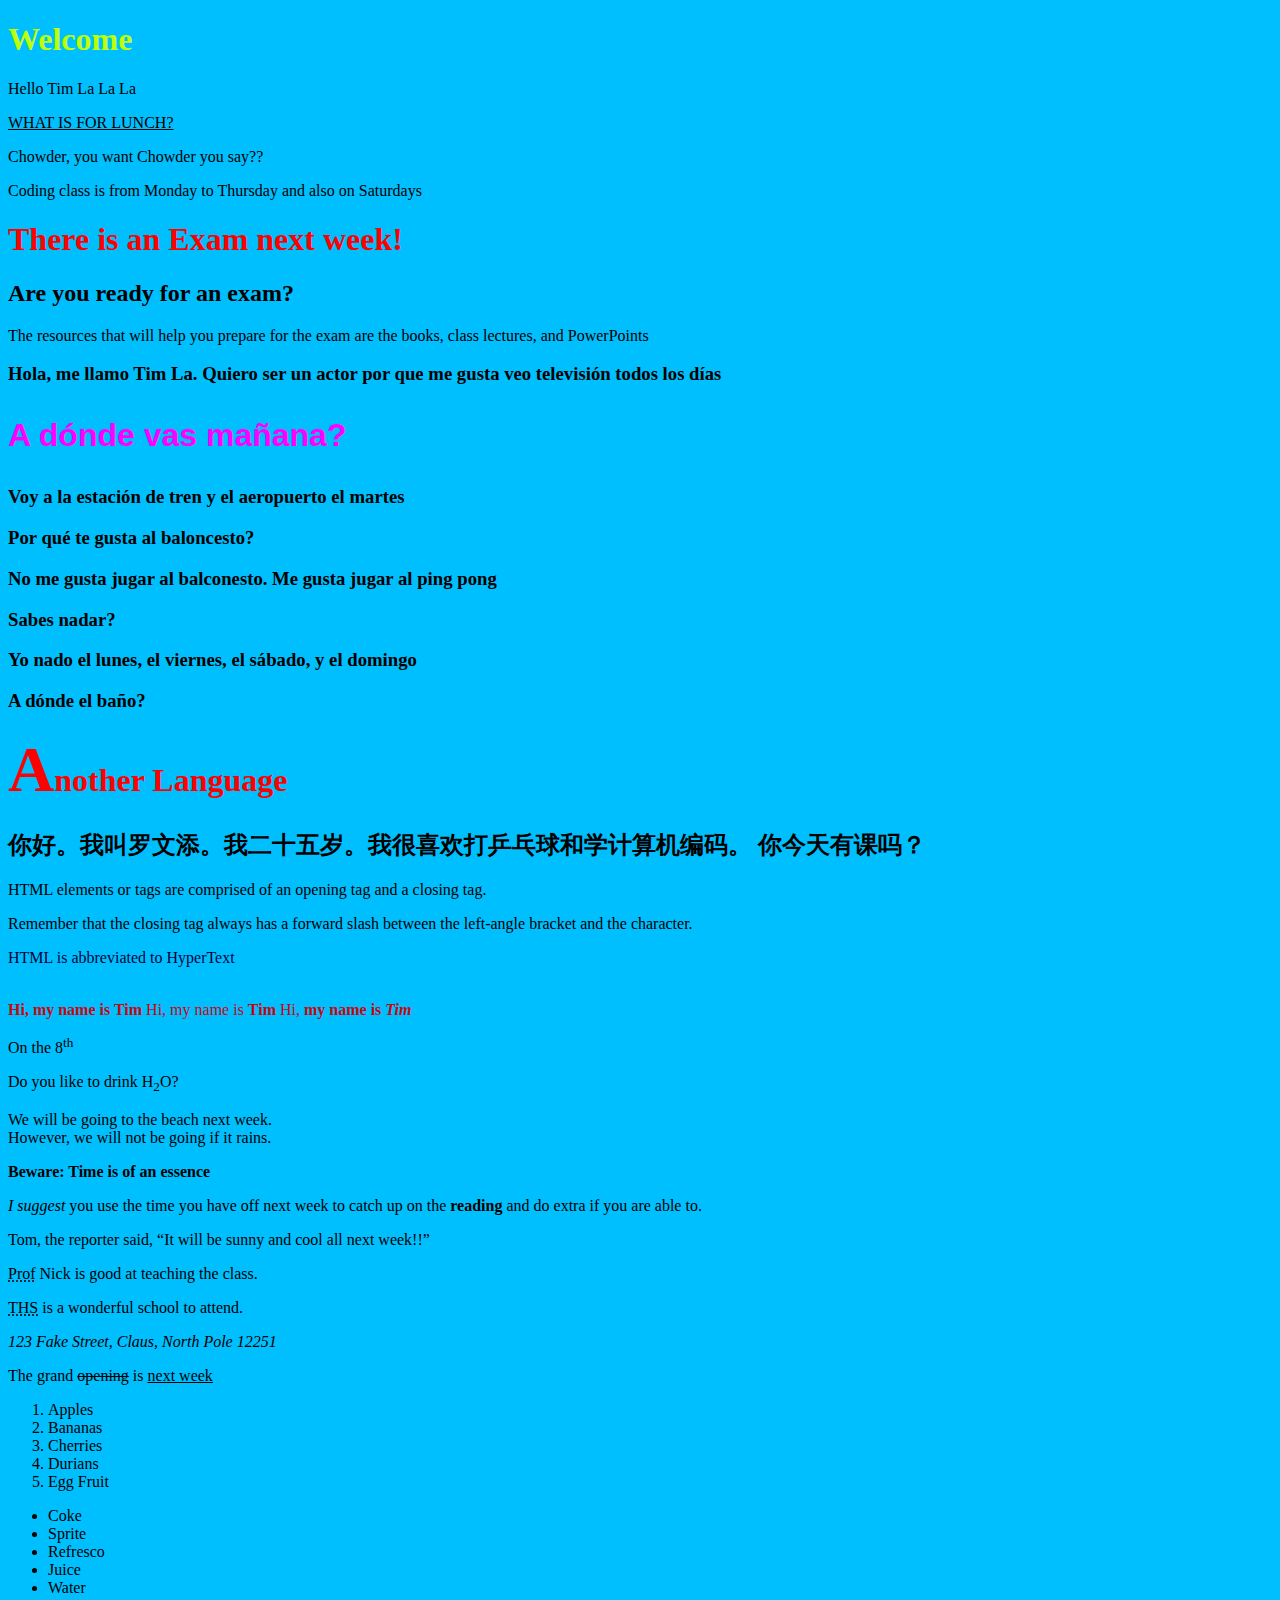
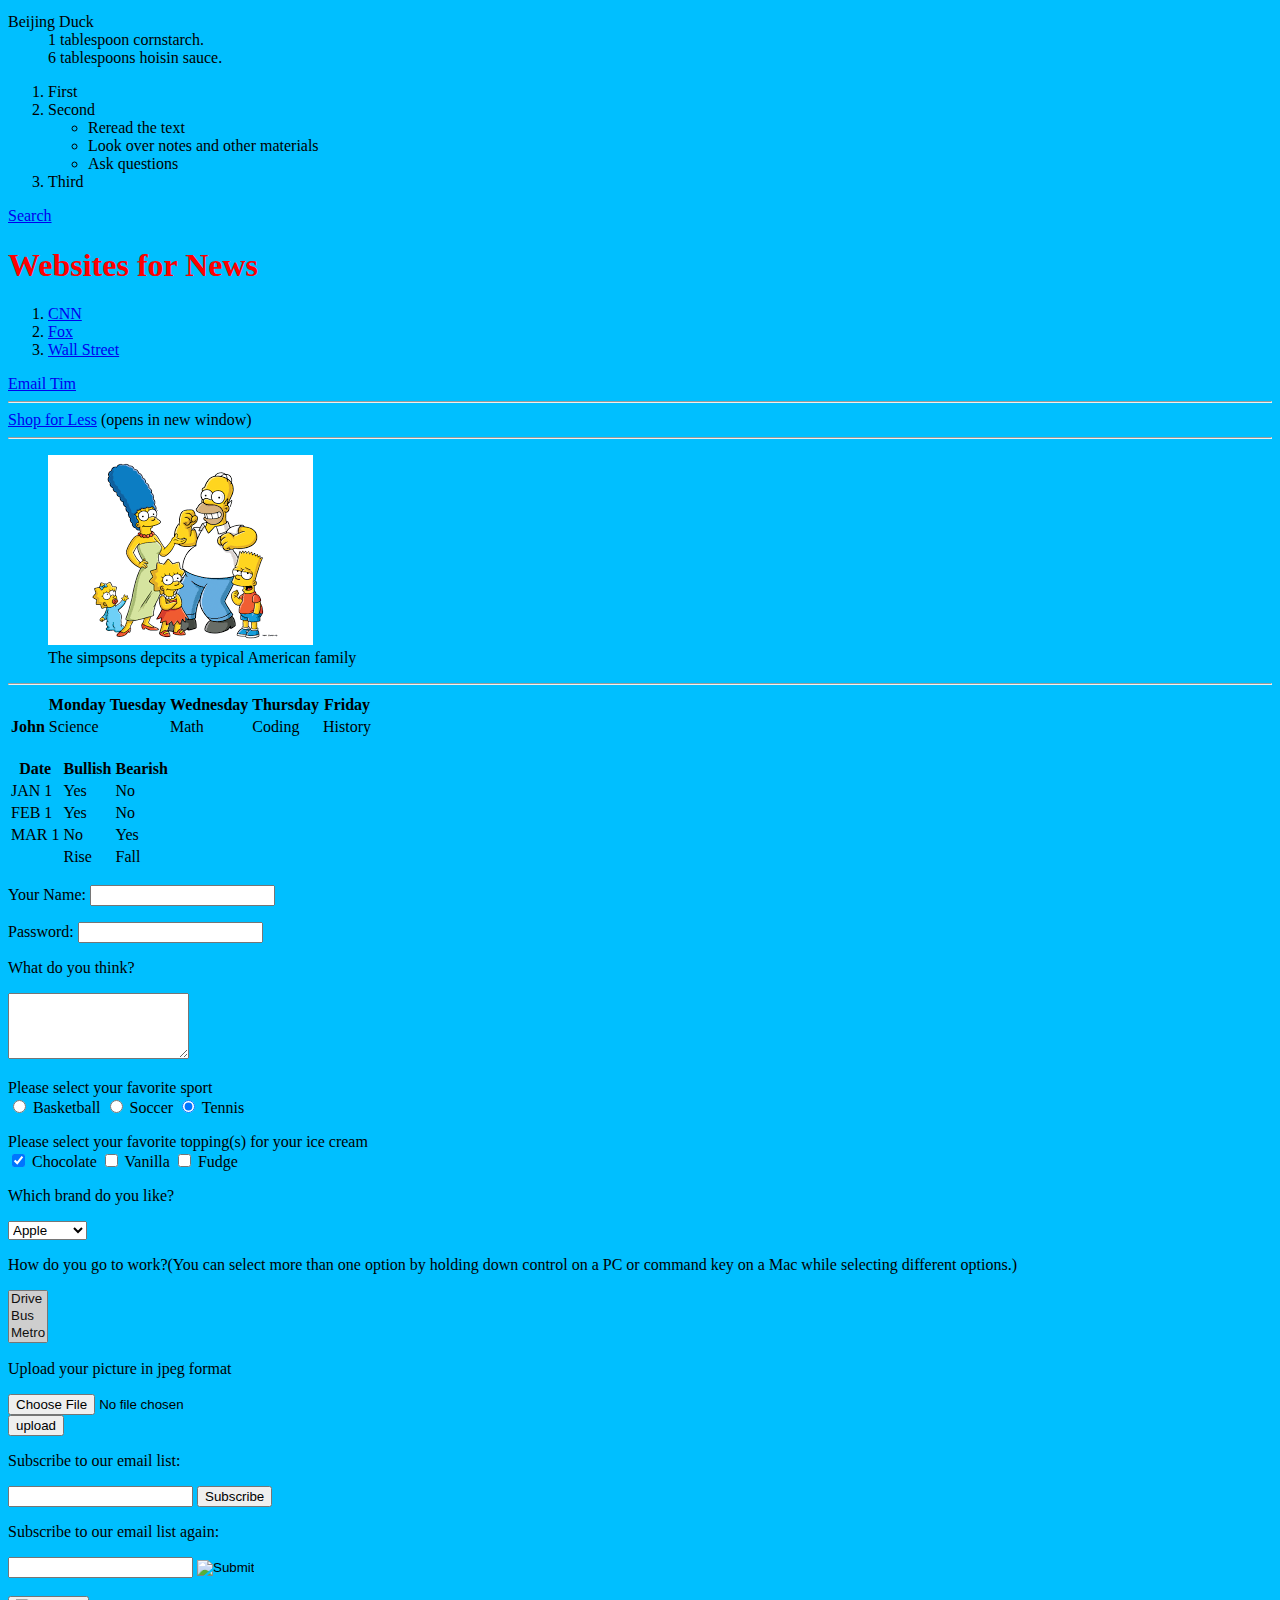
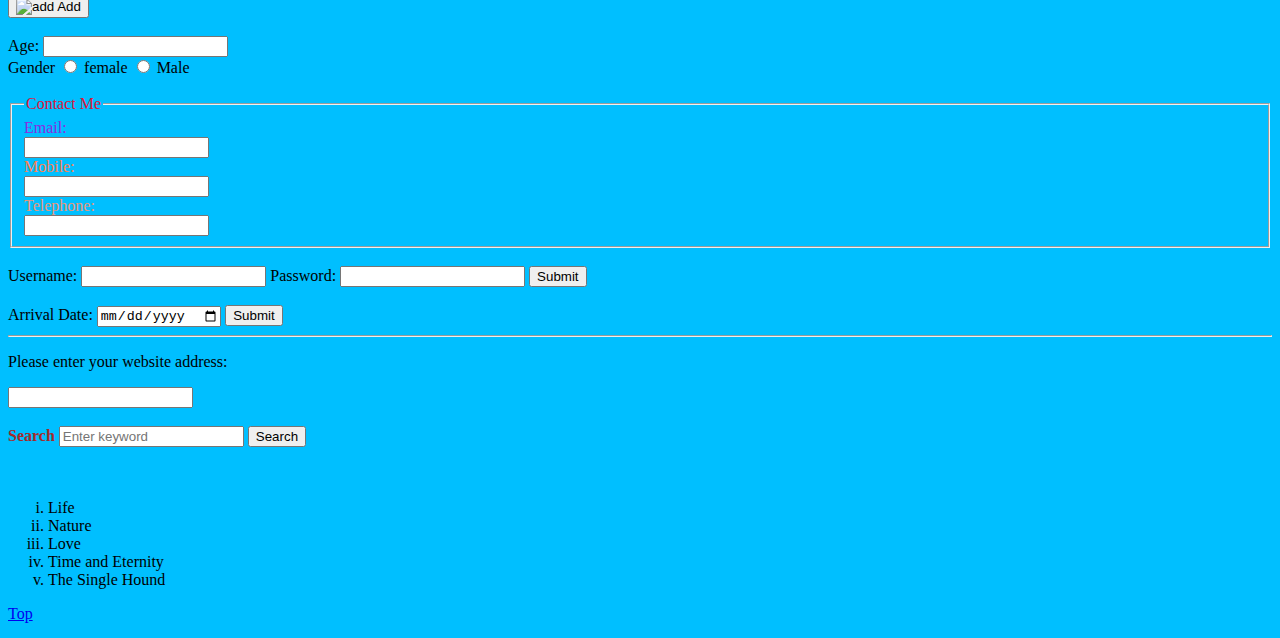
==== index.html @ c82efb62 "made changes" ====
<!DOCTYPE html>
<html>
<head>
    <meta charset="utf-8" />
    <meta http-equiv="X-UA-Compatible" content="IE=edge">
    <title>La La Demo</title>
    <meta name="viewport" content="width=device-width, initial-scale=1">
    <link rel="stylesheet" type="text/css" media="screen" href="main.css" />
    <script src="main.js"></script>
</head>
<body>
    
    <h1 class="headingOne" id="top">Welcome</h1>   
    <p>Hello Tim La La La</p>
    <p class="lunch">What is for lunch?</p>
    <p class="chowder">Chowder, you want Chowder you say??</p>
    <p class="codingClass">Coding class is from Monday to Thursday and also on Saturdays</p>
    <h1>There is an Exam next week!</h1>


    <h2>Are you ready for an exam?</h2>
    <p>The resources that will help you prepare for the exam are the books, 
        class lectures, and PowerPoints</p>

    <h3> Hola, me llamo Tim La. Quiero ser un actor por que me gusta veo televisión todos los días</h3>
    <h3 class="vas">A dónde vas mañana?</h3>
    <h3>Voy a la estación de tren y el aeropuerto el martes</h3>
    <h3>Por qué te gusta al baloncesto?</h3>
    <h3>No me gusta jugar al balconesto. Me gusta jugar al ping pong</h3>
    <h3 class="sabes">Sabes nadar?</h3>
    <h3>Yo nado el lunes, el viernes, el sábado, y el domingo</h3>
    <h3>A dónde el baño?</h3>

    <h1 class="language">Another Language</h1>
    <h2>你好。我叫罗文添。我二十五岁。我很喜欢打乒乓球和学计算机编码。
        你今天有课吗？
    </h2>


    <p>HTML elements or tags are comprised 
        of an opening tag and
        a closing tag.
    </p>
    <p>Remember that the closing tag
        always has a forward slash between the left-angle bracket
        and the character.
    </p>
       
    <p class="paraOne">
         HTML is abbreviated to HyperText
    </p>
<br>

    <p10><b>Hi, my name is Tim</b></p10>
    <p10>Hi, my name is <b>Tim</b></p10>
    <p10>Hi, <b>my name is <i>Tim</i></b></p10>


<p>On the 8<sup>th</sup></p>
<p>Do you like to drink H<sub>2</sub>O?</p>

<p>We will be going to the beach next week.<br />However, we will not be going if it rains.</p>

<p><strong>Beware: Time is of an essence</strong></p>
<p><em>I suggest</em> you use the time 
    you have off next week to
catch up on the <b>reading</b> and do extra if you are
able to.</p>

<p>Tom, the reporter said, <q>It will be sunny and cool all
    next week!!</q></p>

<p><abbr title="Professor">Prof</abbr> Nick is good at teaching the class.</p>
<p><abbr title="Tim High School">THS</abbr> is a wonderful school to attend.</p>

<address>123 Fake Street, Claus, North Pole 12251</address>

<p>The grand <del>opening</del> is <ins> next week</ins></p>

<ol>
    <li>Apples</li>
    <li>Bananas</li>
    <li>Cherries</li>
    <li>Durians</li>
    <li>Egg Fruit</li>
</ol>

<ul>
    <li>Coke</li>
    <li>Sprite</li>
    <li>Refresco</li>
    <li>Juice</li>
    <li>Water</li>
</ul>

<dl>
    <dt>Beijing Duck</dt>
    <dd>1 tablespoon cornstarch.</dd>
    <dd>6 tablespoons hoisin sauce.</dd>
</dl>

<ol>
    <li>First</li>
    <li>Second</li>
    <ul>
        <li>Reread the text</li>
        <li>Look over notes and other materials</li>
        <li>Ask questions</li>
    </ul>
    <li>Third</li>
</ol>

<a href="http://www.google.com">Search</a>

<p> <h1>Websites for News</h1>
    <ol>
        <li><a href="http://www.cnn.com">CNN</a></li>
        <li><a href="http://www.foxnews.com">Fox</a></a></li>
        <li><a href="http://www.wsj.com">Wall Street</a></li>
    </ol>
</p>

<a href="mailto:Tim@example.org">Email Tim</a>
<hr> 
<a href="http://www.amazon.com" target="_blank"> Shop for Less</a> (opens in new window)
<hr>

<figure>
    <img src="images/Simpsons2.png">
    <br>
    <figcaption>The simpsons depcits a typical American family</figcaption>
</figure>
<hr>

<table>
    <tr>
        <th></th>
        <th>Monday</th>
        <th>Tuesday</th>
        <th>Wednesday</th>
        <th>Thursday</th>
        <th>Friday</th>
    </tr>
    <tr>
        <th>John</th>
        <td colspan="2">Science</td>
        <td>Math</td>
        <td>Coding</td>
        <td>History</td>
    </tr>
</table>
<br>
<table>
    <thread>
        <tr>
            <th>Date</th>
            <th>Bullish</th>
            <th>Bearish</th> 
        </tr>
    </thread>
    <tbody>
        <tr>
            <td>JAN 1</td>
            <td>Yes</td>
            <td>No</td>
        </tr>
        <tr>
            <td>FEB 1</td>
            <td>Yes</td>
            <td>No</td>
        </tr>
        <tr>
            <td>MAR 1</td>
            <td>No</td>
            <td>Yes</td>
        </tr>
    </tbody>
    <tfoot>
        <tr>
            <td></td>
            <td>Rise</td>
            <td>Fall</td>
        </tr>
    </tfoot>
</table>

<form action="http://www.example.com/login.php"> <p>Your Name:
    <input type="text" name="username" maxlength="30"></p>
    
    <p>Password: <input type="password" name="password" maxlength="30" />
    </p>
</form>

<form action="http://www.example.com/comments.php"> <p>What do you think?</p>
<textarea name="comments" cols="20" rows="4"></textarea></form>


<form action="http://www.example.com/profile.php">
    <p>Please select your favorite sport
    <br>
    <input type="radio" name="genre" value="Basketball" checked="checked" /> Basketball
    <input type="radio" name="genre" value="Soccer" checked="checked" /> Soccer
    <input type="radio" name="genre" value="Tennis" checked="checked" /> Tennis
    </p>
</form>

<form action="http://www.example.com/profile.php">
    <p>Please select your favorite topping(s) for your ice cream
        <br>
        <input type="checkbox" name="topping" value="chocolate" checked="checked" /> Chocolate
        <input type="checkbox" name="topping" value="vanilla" /> Vanilla 
        <input type="checkbox" name="topping" value="fudge" /> Fudge
    </p>
</form>

<form action="http://www.example.com/profile.php">
    <p>Which brand do you like?</p>
    <select name="brand">
        <option value="Apple">Apple</option>
        <option value="Samsung">Samsung</option>
        <option value="Neither">Neither</option>
    </select>
</form>

<form action="http://www.example.com/profile.php">
    <p>How do you go to work?(You can select more than one option 
        by holding down control on a PC or command key on a Mac while selecting different options.)</p>
    <select name="transportation" size="3" multiple="multiple">
        <option value="drive" selected="selected">Drive</option>
        <option value="bus" selected="selected">Bus</option>
        <option value="Metro" selected="selected">Metro</option>
    </select>
</form>

<form action="http://www.example.com/upload.php" method="post">
    <p>Upload your picture in jpeg format</p>
    <input type="file" name="user-picture">
    <br>
    <input type="submit" value="upload" />
</form>


<form action="http://www.example.com/subscribe.php">
    <p>Subscribe to our email list:</p>
    <input type="text" name="email" />
    <input type="submit" name="subscribe" value="Subscribe" />
</form>


<form action="http://www.example.com/subscribe.php">
    <p>Subscribe to our email list again:</p>
    <input type="text" name="email" />
    <input type="image" ser="images/subscibe.jpg" />
</form>
<br>
<form action="http://www.example.com/add.php">
    <button>
        <img src="images/add.gif" alt="add" width="10" height="10" />
        Add</button>
    <input type="hidden" name="bookmark" value="lyrics" />
</form>
<br>

<label>Age: <input type="text" name="age" /></label>
    <br>
    Gender
        <input id="female" type="radio" name="gender" value="f">
            <label for="female">female</label>
        <input id="male" type="radio" name="gender" value="m">
            <label for="male">Male</label>
<br>
<br>
<fieldset>
    <legend class="legTwo">Contact Me</legend>
    <label class="labOne">Email:<br><input type="text" name="email" /></label><br>
    <label class ="labTwo">Mobile:<br><input type="text" name="mobile" /></label><br>
    <label class="labThree">Telephone:<br><input type="text" name="telephone" /></label>
</fieldset>
<br>

<form action="http://www.example.com/login/" method="post">
    <label for="username">Username:</label>
    <input type="text" name="username" required="required" />
    <label for="password">Password:</label>
    <input type="password" name="password" required="required" />
    <input type="submit" value="Submit" />
</form>
<br>

<form action="http://www.example.com/bookings/" method="post">
    <label for="username">Arrival Date:</label>
    <input type="date" name="arrive" />
    <input type="submit" value="Submit" />
</form>
<hr>

<form action="http://www.example.org/profile.php">
    <p>Please enter your website address:</p>
    <input type="url" name="website" />
</form>
<br>

<form action="http://www.example.org/search.php">
    <p100><b>Search</b></p100>
    <input type="search" name="search"
        placeholder="Enter keyword" />
    <input type="submit" value="Search" />
</form>
<br>

<!-- Testing comments -->
<!-- Shortcut is to type, then highlight the text, followed by pressing "Command + Forward Slash(/)" -->

<!-- Struggle -->
<!-- <iframe
    width="200"
    height="200"
    src="https://www.googlemaps.com/
  &amp;output=embed">
</iframe> -->
<!-- Struggle -->
<br>


<ol class="life">
    <li>Life</li> <li>Nature</li> <li>Love</li>
    <li>Time and Eternity</li> <li>The Single Hound</li>
</ol>

<style type="text/css">
ol.life {
  list-style-type: lower-roman;}
</style>


<p><a href="#top">Top</a></p>

</body>
</html>
---- main.css ----
body{
    font-family: Georgia, 'Times New Roman', Times, serif;
    background-color:deepskyblue}

h1.headingOne{color:rgb(189, 255, 8)}

h1{color:red}
h2{color:black}
h3{color:black}

h3.vas{
    font-family:'Franklin Gothic Medium', 'Arial Narrow', Arial, sans-serif;
    font-size: 200%;
    color:fuchsia}

/* check below what is up */

h3.sabes{text-indent: 20pxs}

h1.language:first-letter {font-size:200%;}

/* check above */

p{color:black}

p.lunch{
    text-transform: uppercase;
    text-decoration: underline;
}

/* For some reason, it is not working */
/* p.chowder{text-align: right}  */

p.codingClass{border-width: thick;}

p.paraOne{color:rgb(3, 3, 58)}

p10{color:rgb(202, 5, 15)}

legend.legTwo{color:crimson}
    label.labOne{color:blueviolet}
    label.labTwo{color:coral}
    label.labThree{color:darksalmon}

p100{color:brown}


/* <style type="text/css"> */

/* body {
    font-family: Arial, Verdana, sans-serif;
    font-size: 12px;}
  h1 {
    font-size: 200%;}
  h2 {
    font-size: 1.3em;} */
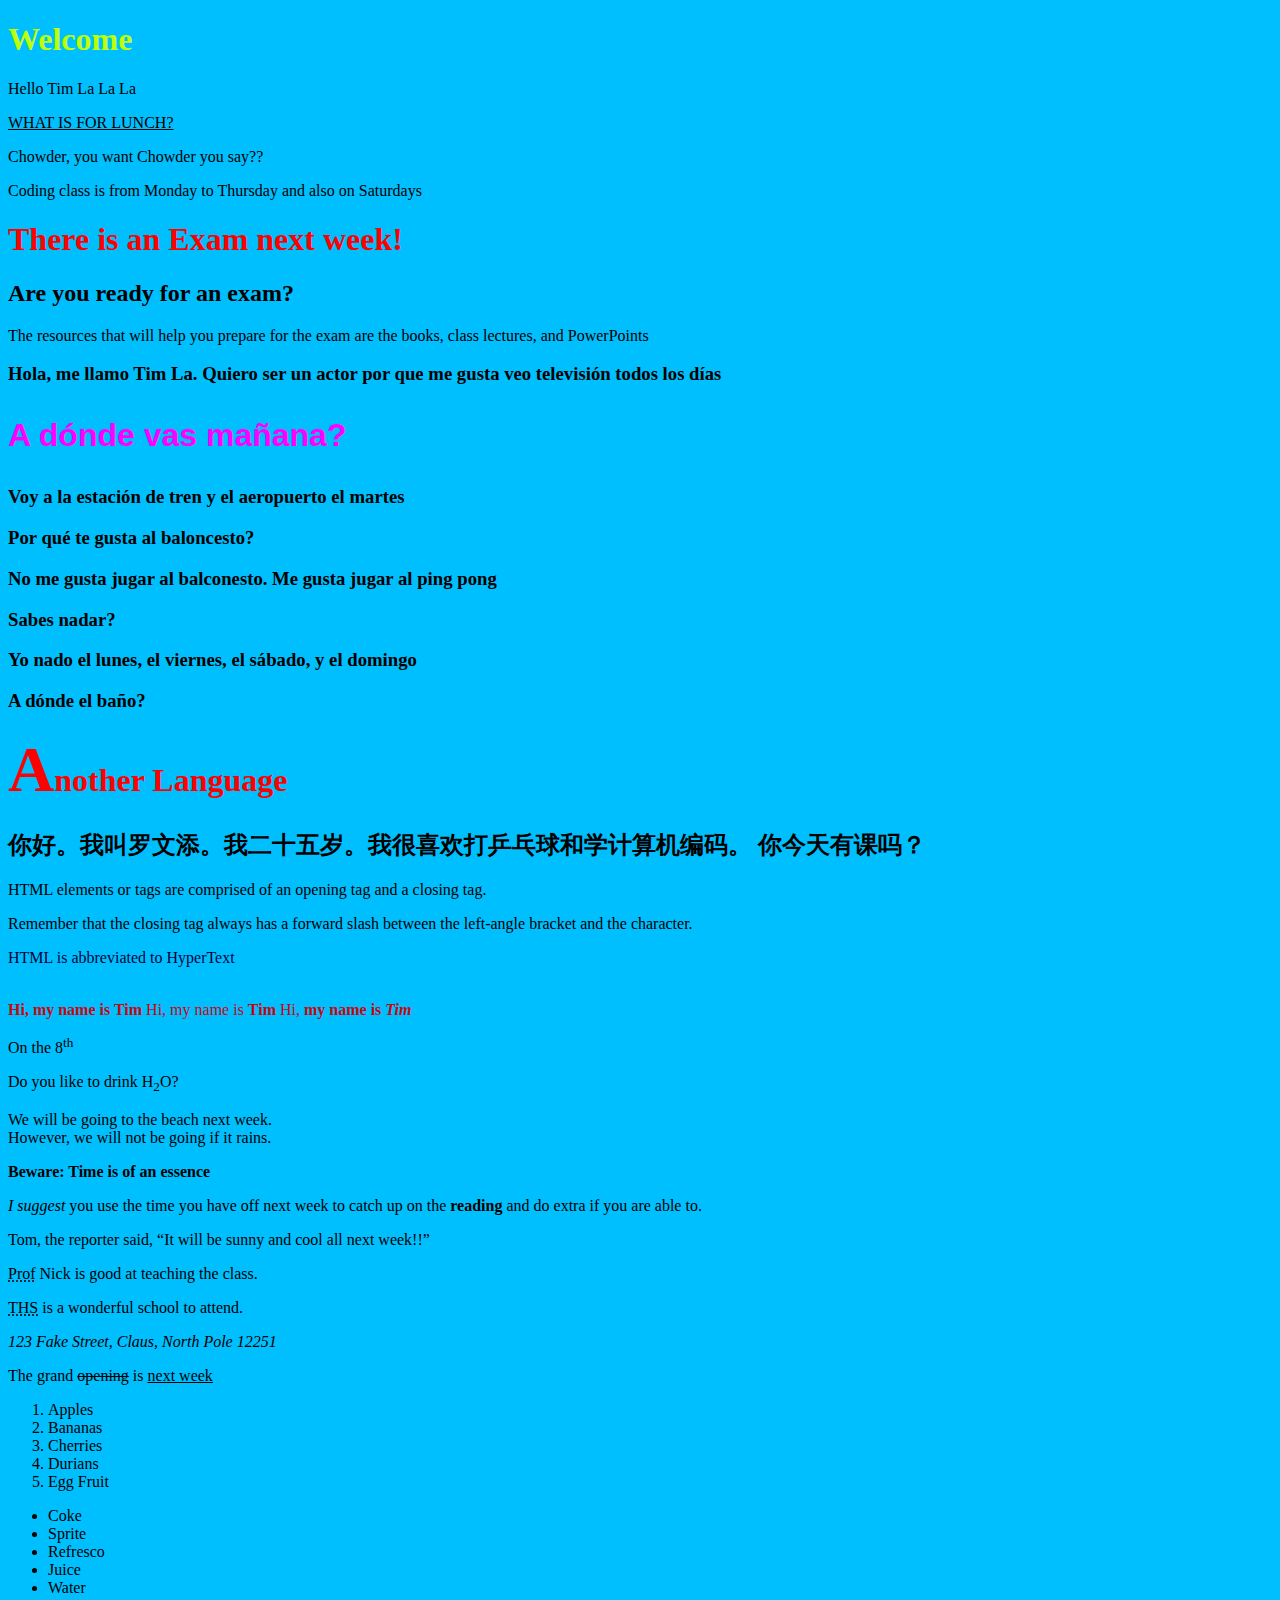
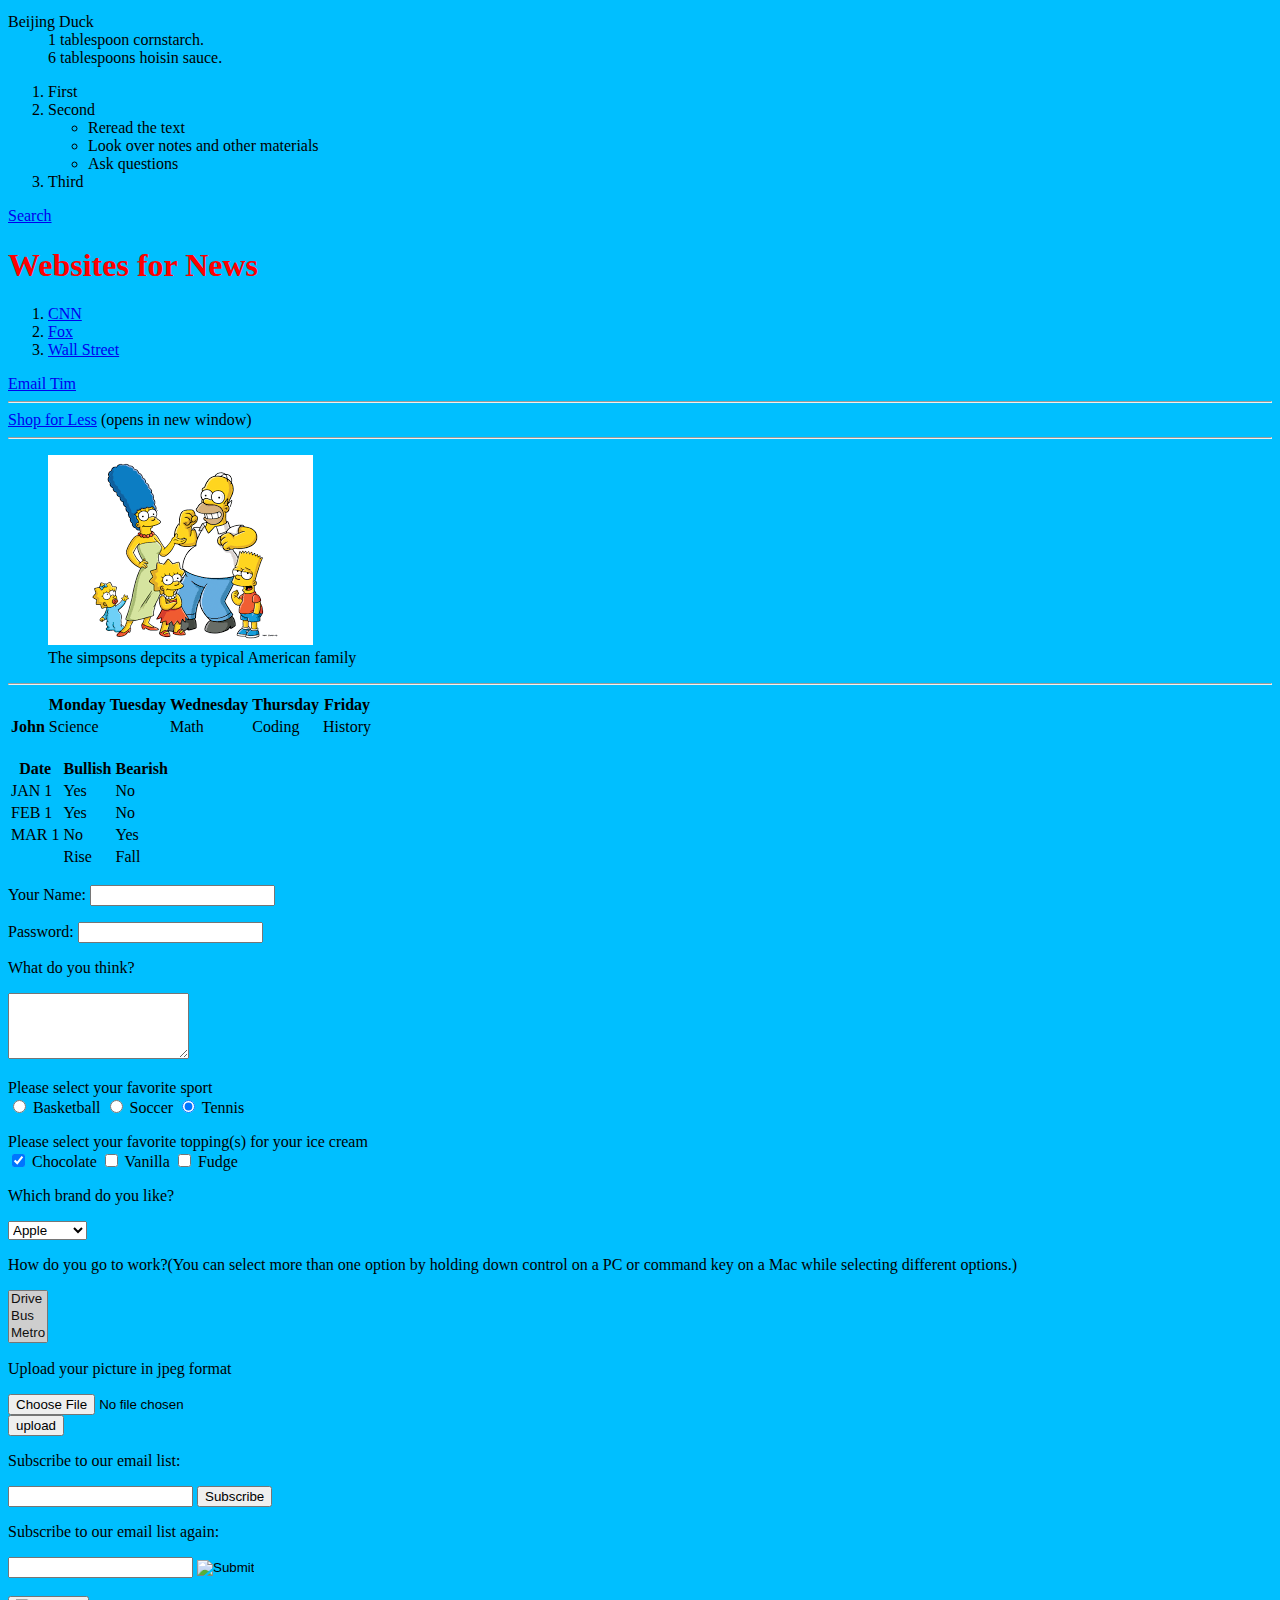
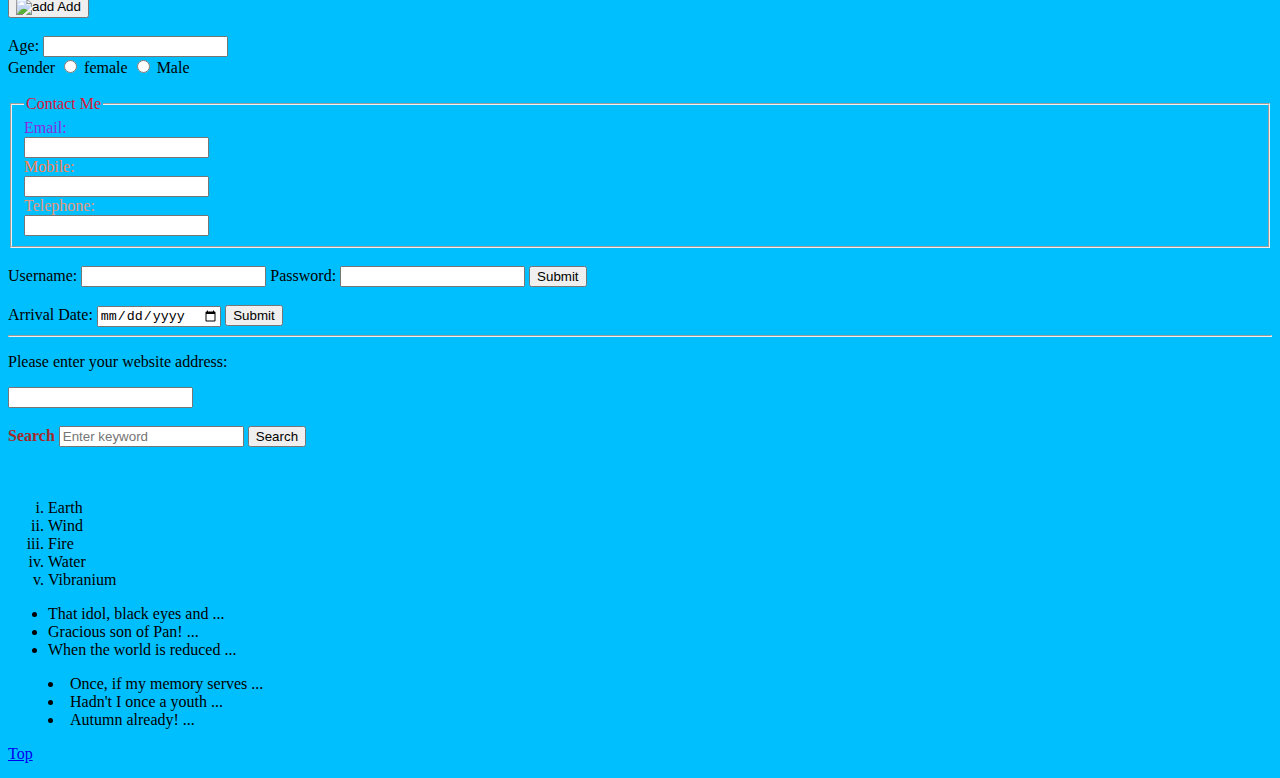
==== commit 9d3c7b5a: "made changes" ====
--- a/index.html
+++ b/index.html
@@ -321,16 +321,32 @@
 <!-- Struggle -->
 <br>
 
+<style type="text/css">
+    ol.life {
+      list-style-type: lower-roman;}
+    </style>
 
 <ol class="life">
-    <li>Life</li> <li>Nature</li> <li>Love</li>
-    <li>Time and Eternity</li> <li>The Single Hound</li>
+    <li>Earth</li> 
+    <li>Wind</li>
+    <li>Fire</li>
+    <li>Water</li> 
+    <li>Vibranium</li>
 </ol>
 
 <style type="text/css">
-ol.life {
-  list-style-type: lower-roman;}
+ul.illuminations {
+  list-style-position: outside;}
+ul.season {
+  list-style-position: inside;}
 </style>
+
+<ul class="illuminations">
+    <li>That idol, black eyes and ...</li> <li>Gracious son of Pan! ...</li> <li>When the world is reduced ...</li>
+    </ul>
+    <ul class="season">
+    <li>Once, if my memory serves ...</li> <li>Hadn't I once a youth ...</li> <li>Autumn already! ...</li>
+</ul>
 
 
 <p><a href="#top">Top</a></p>
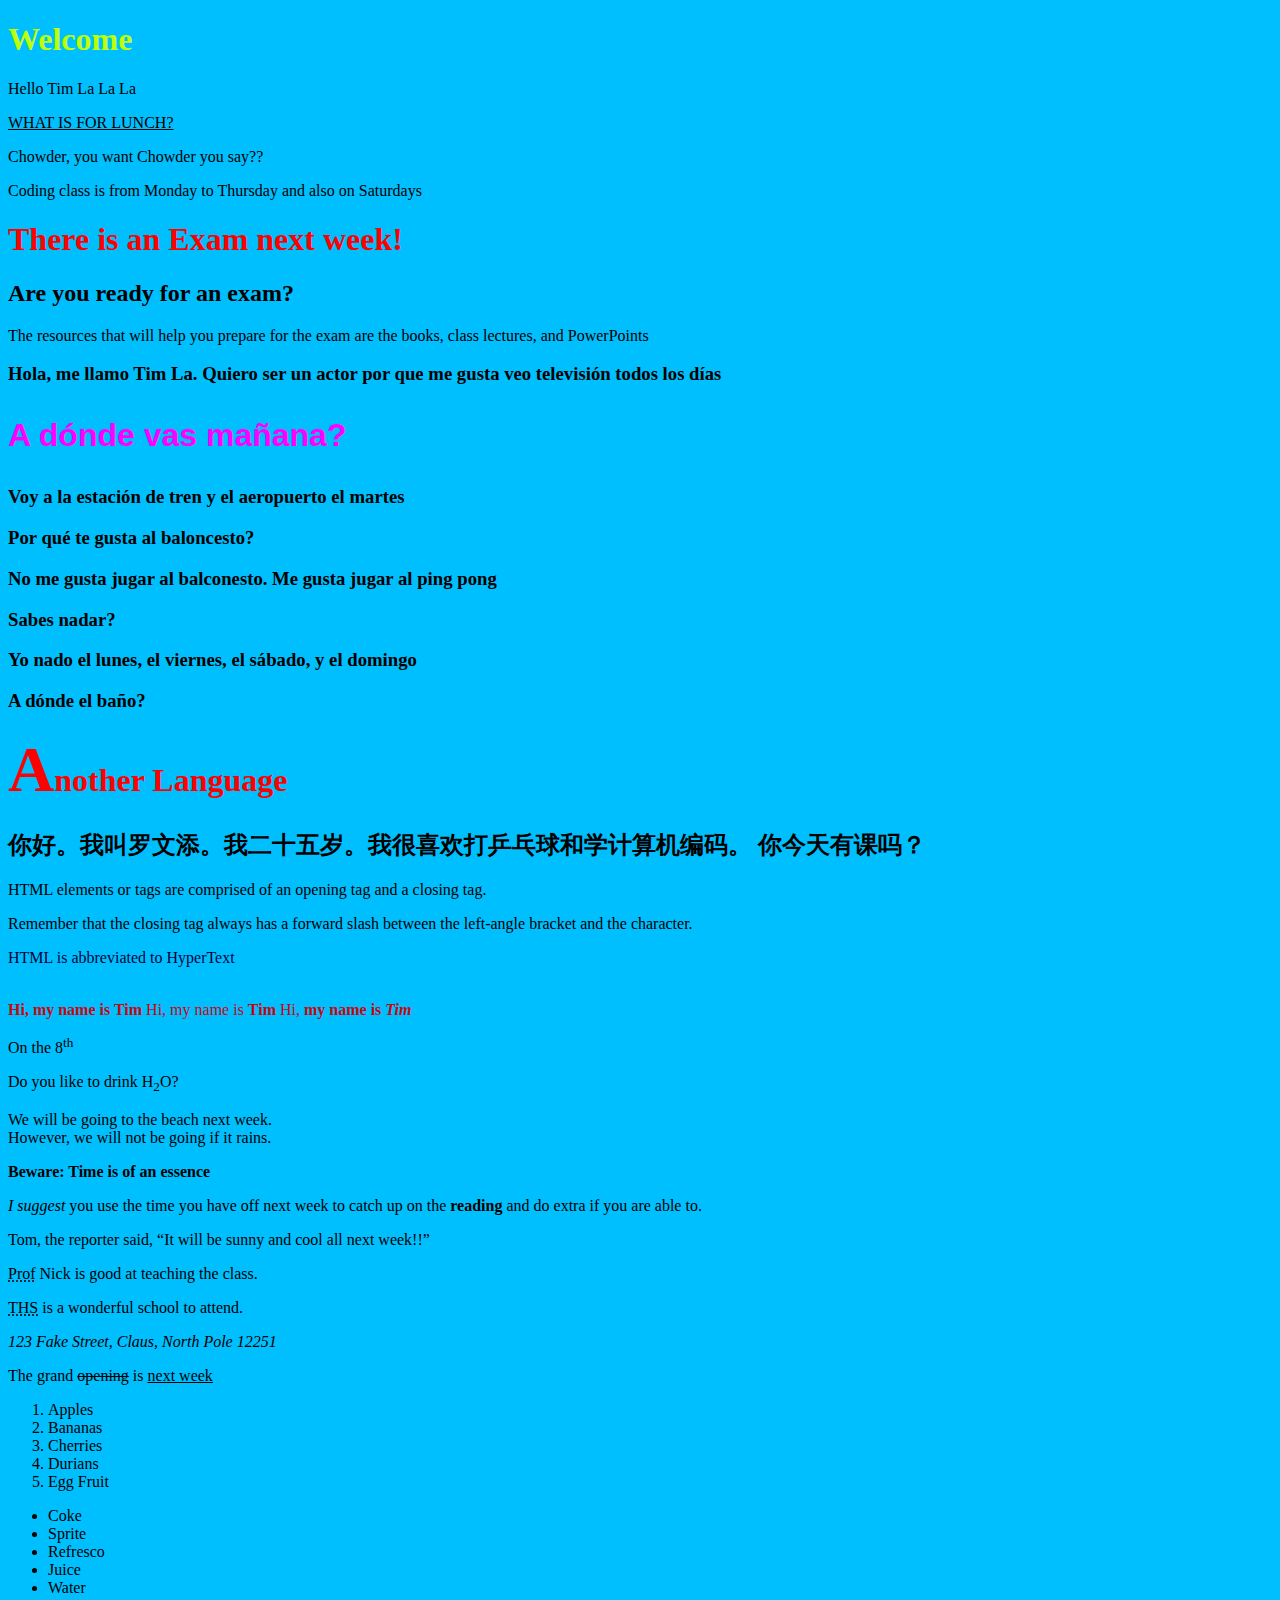
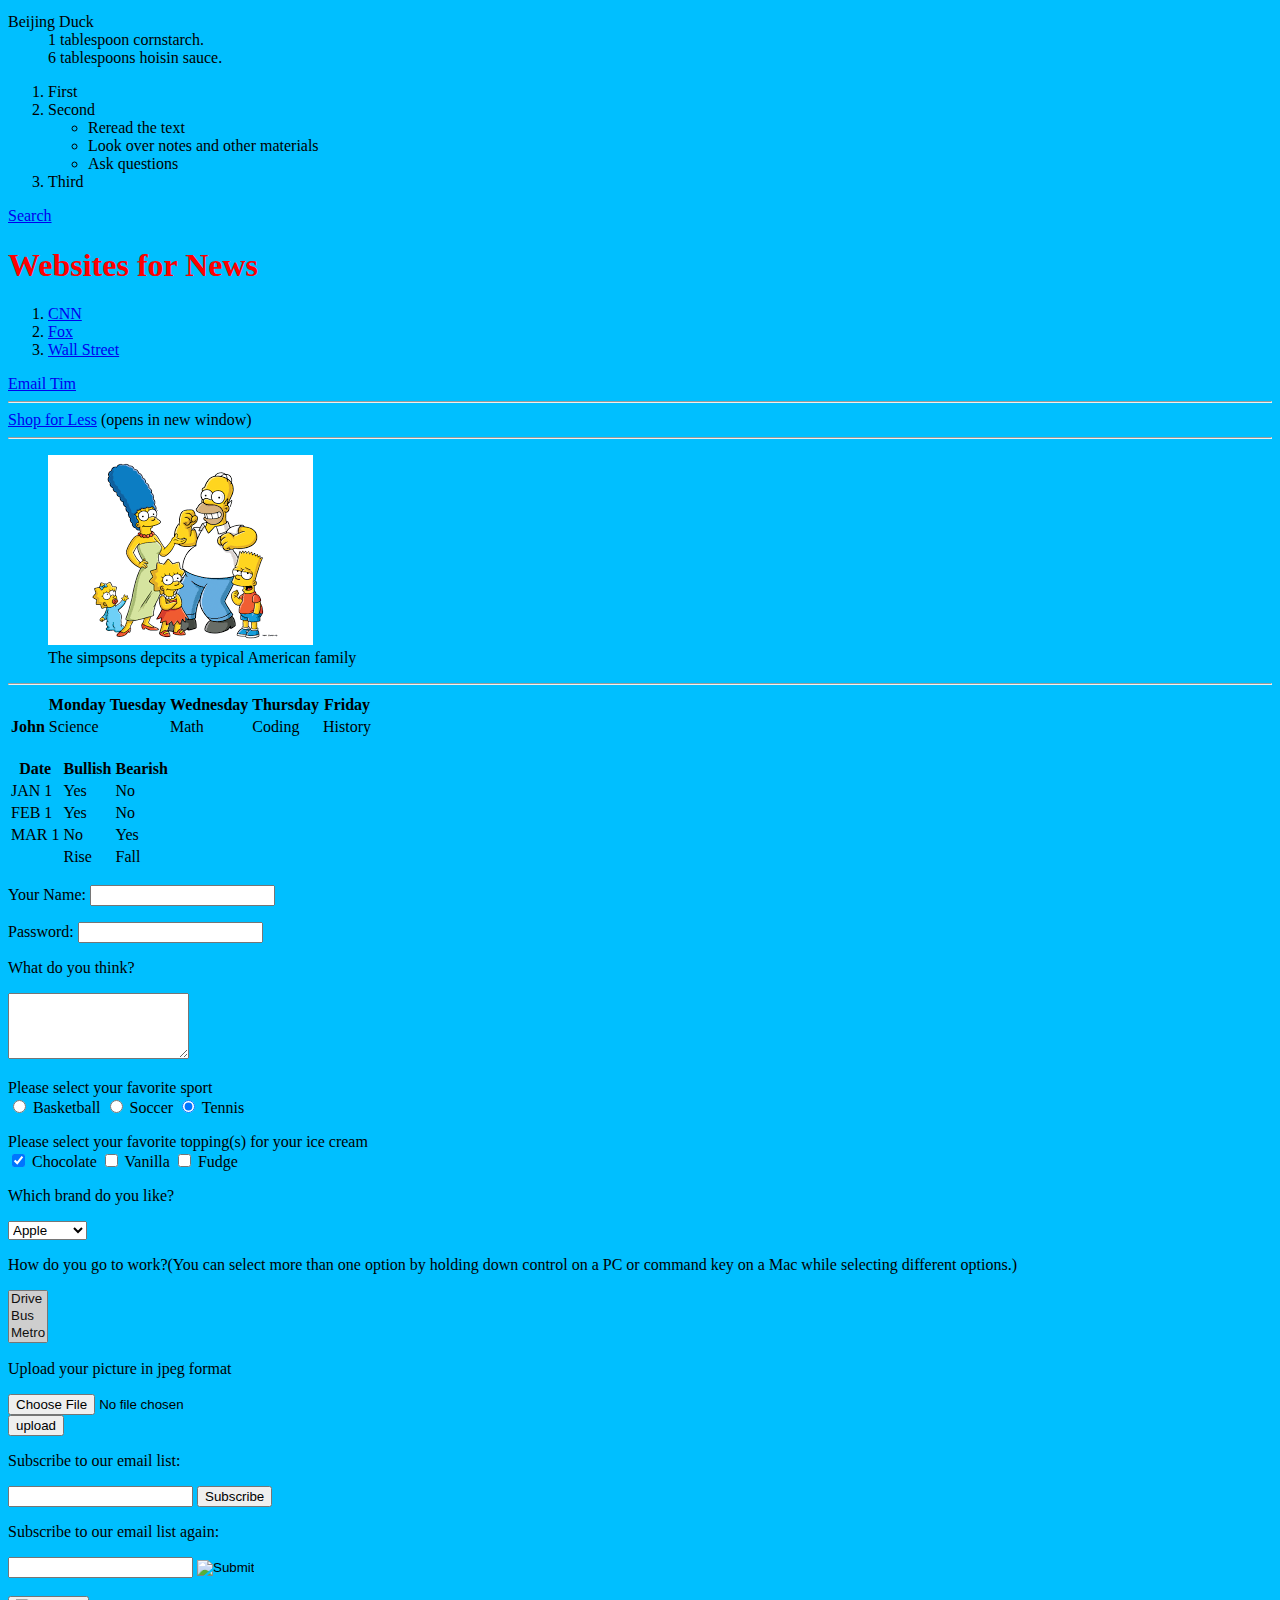
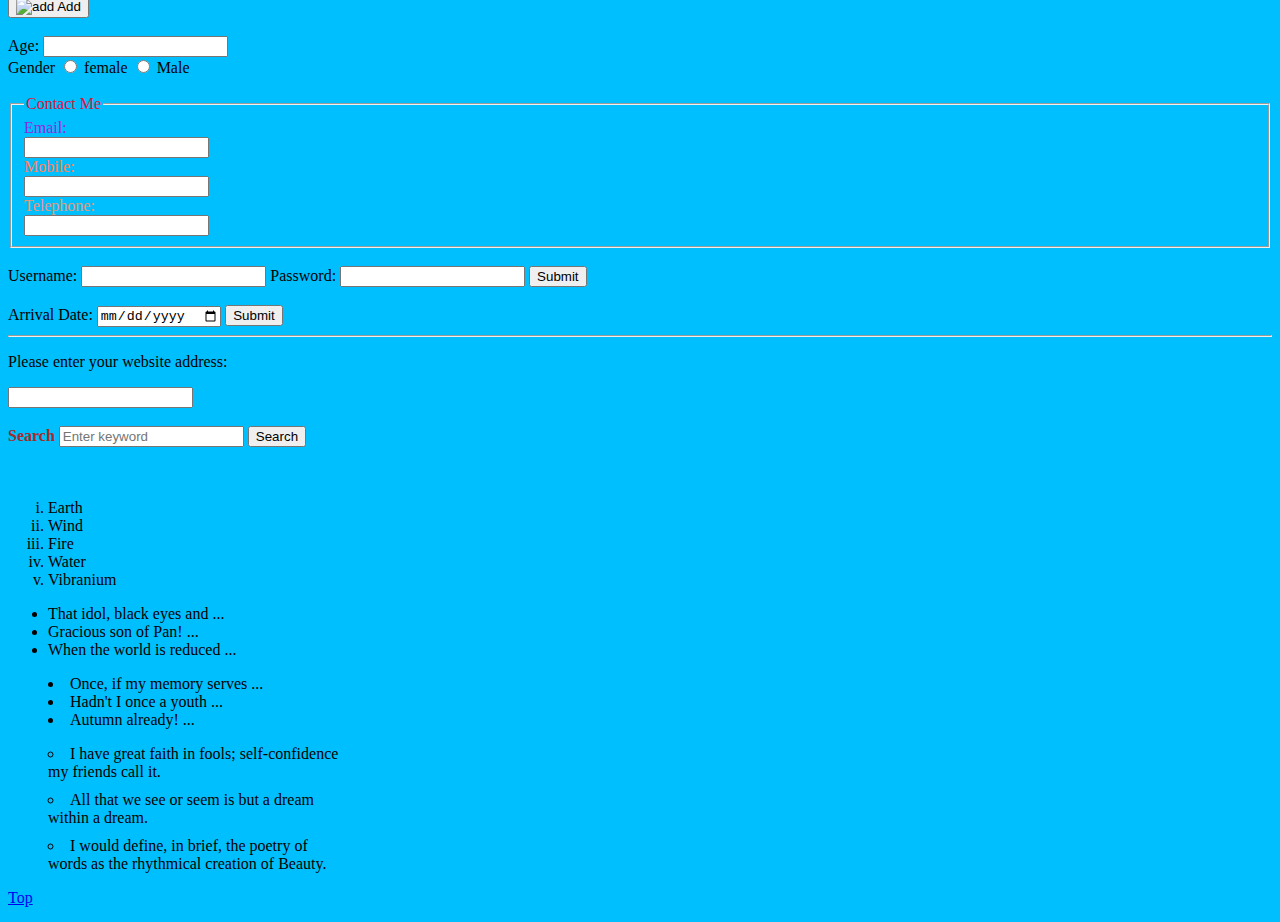
==== commit a8c83bfa: "made changes" ====
--- a/index.html
+++ b/index.html
@@ -349,6 +349,22 @@
 </ul>
 
 
+<style type="text/css">
+ul.confidence {
+  list-style: inside circle;
+  width: 300px;}
+li.fools {
+  margin: 10px 0px 0px 0px;}
+</style>
+
+<ul class="confidence">
+    <li class="fools"> I have great faith in fools; self-confidence my friends call it.</li>
+    <li class="fools">All that we see or seem is but a dream within a dream.</li>
+    <li class="fools">I would define, in brief, the poetry of words
+    as the rhythmical creation of Beauty.</li> 
+</ul>
+
+
 <p><a href="#top">Top</a></p>
 
 </body>
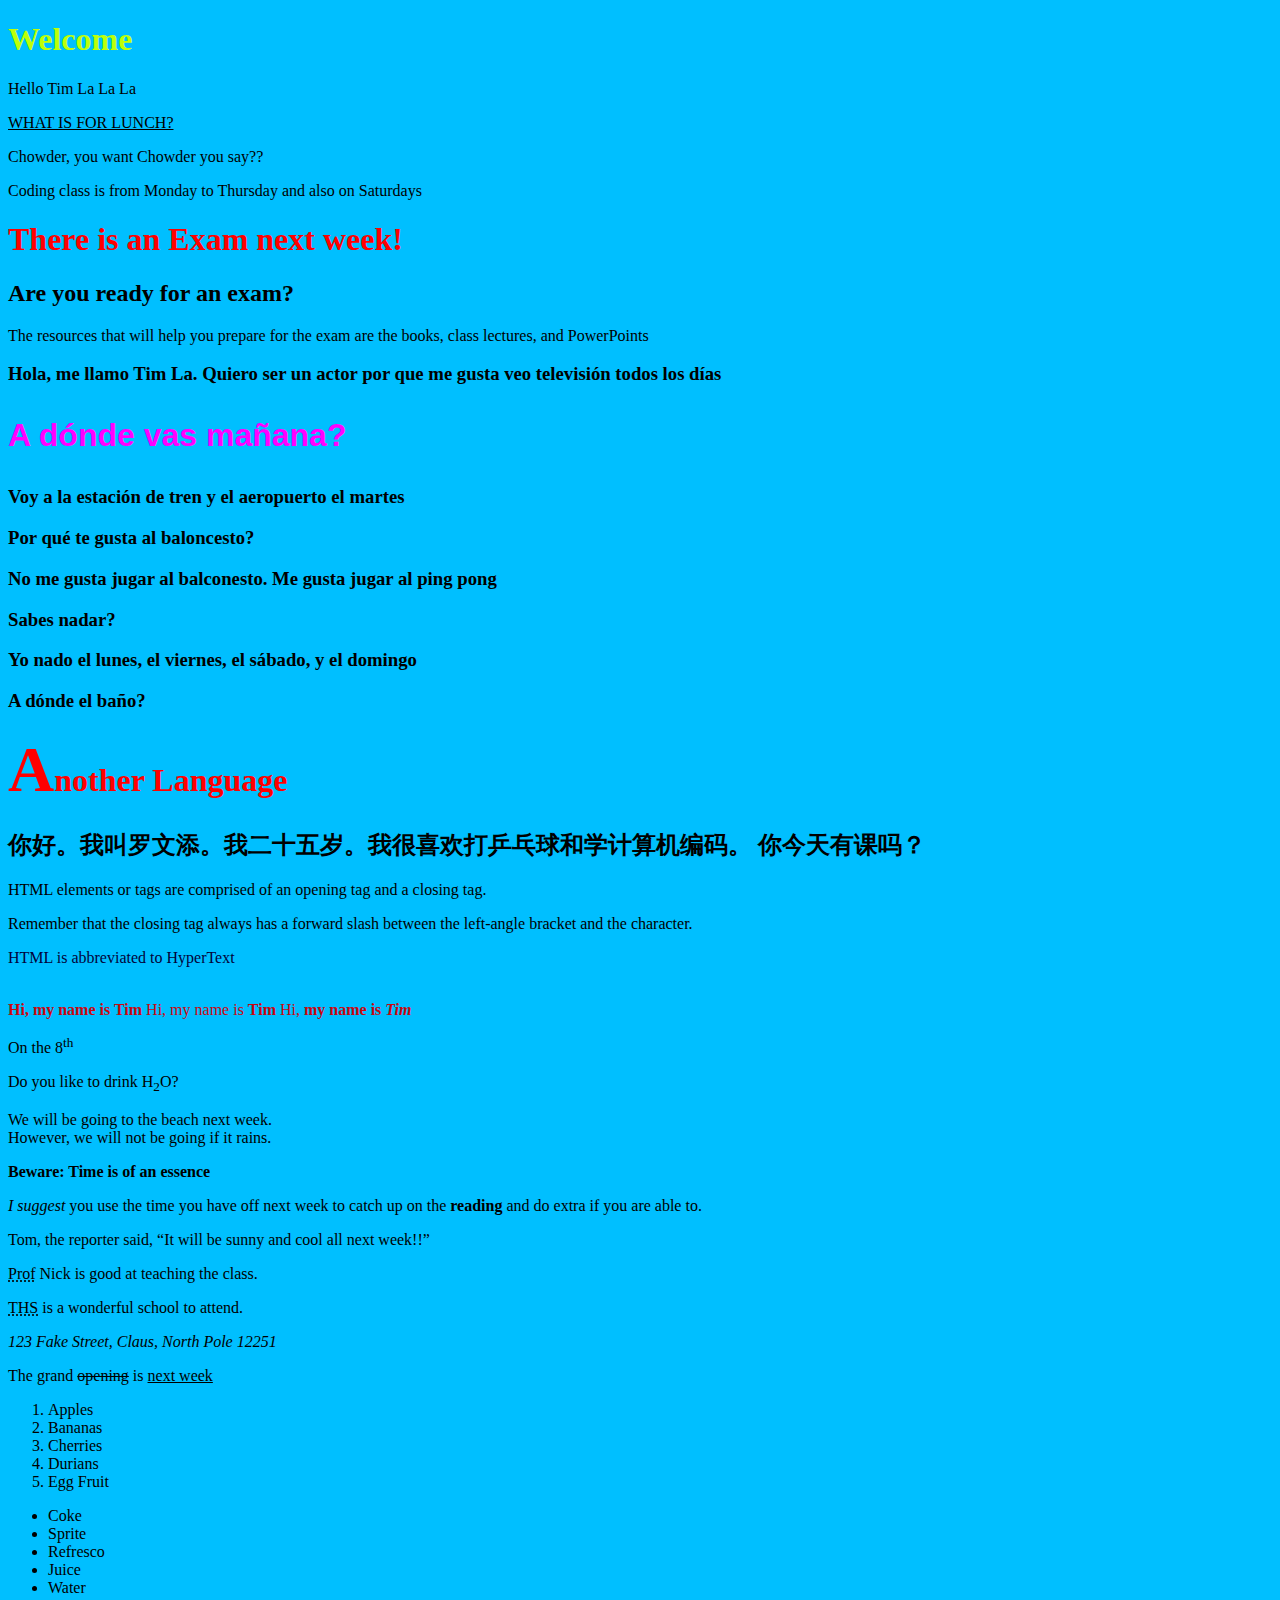
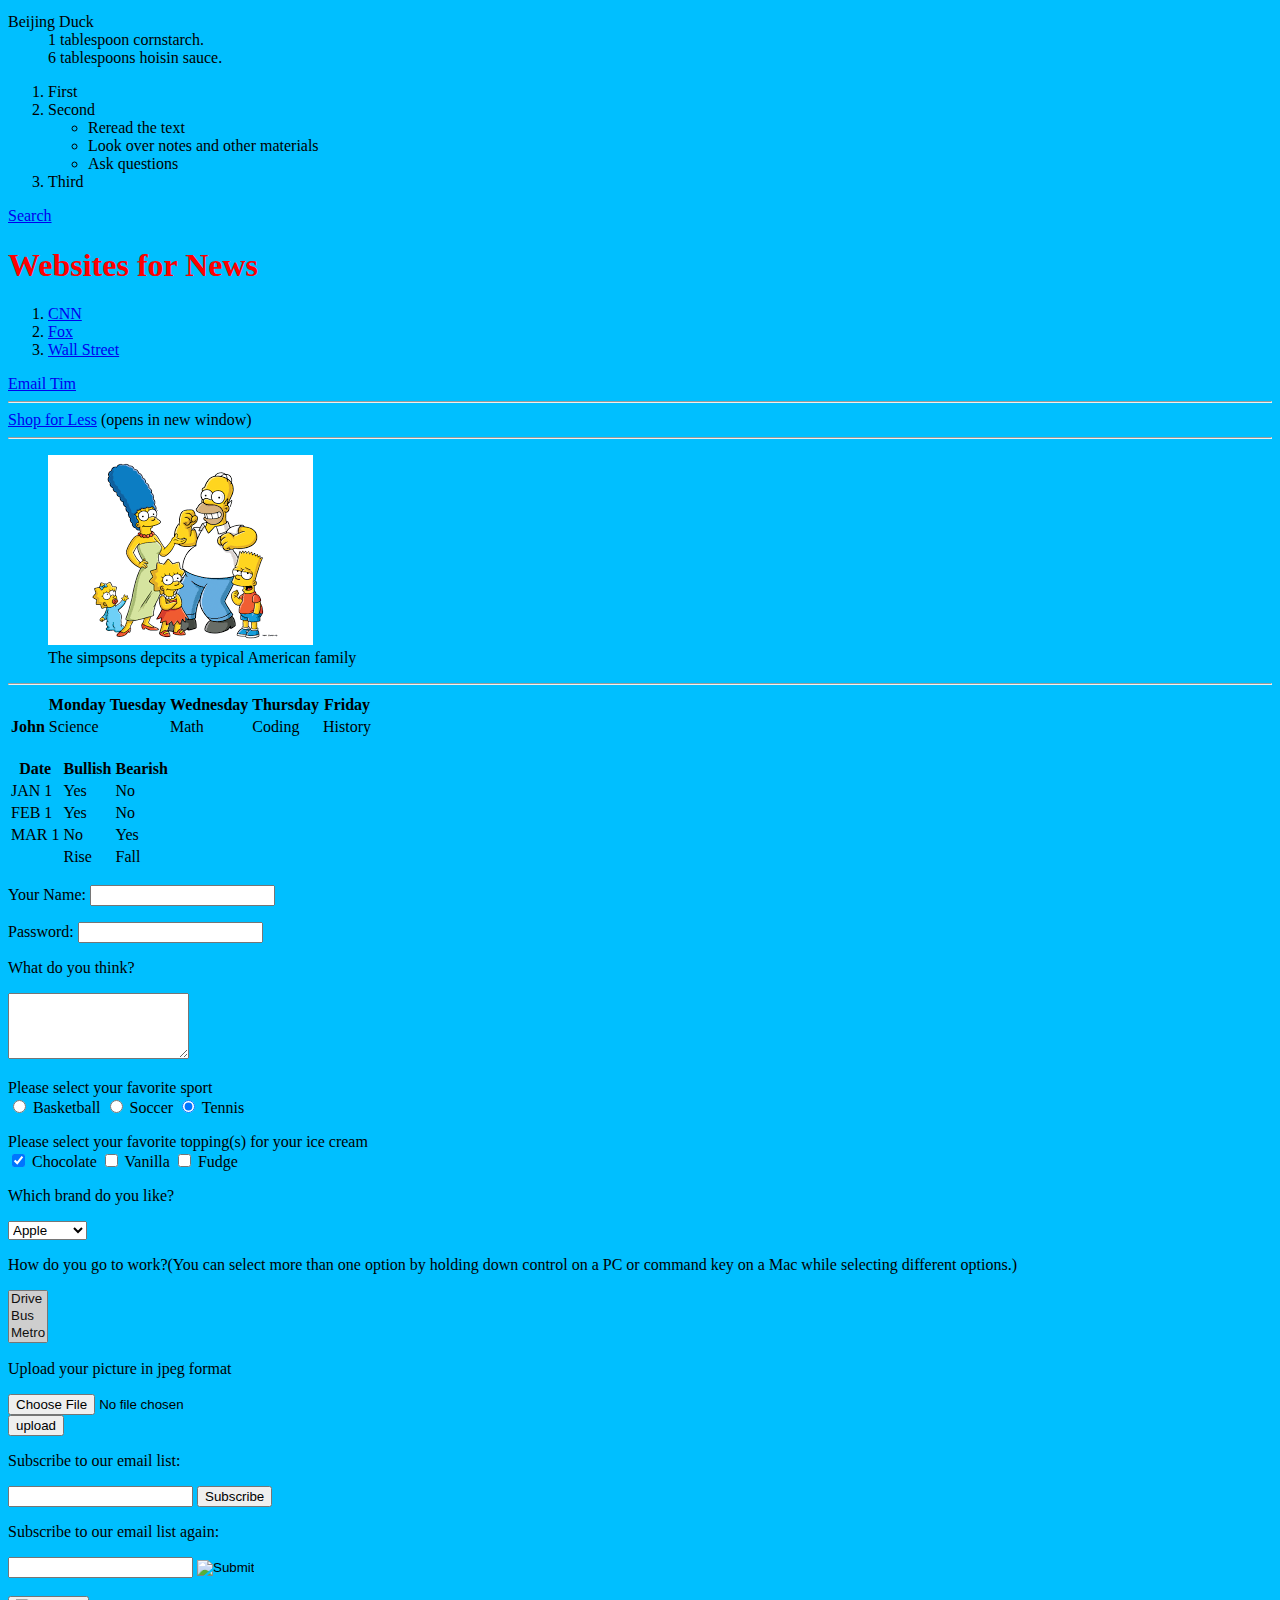
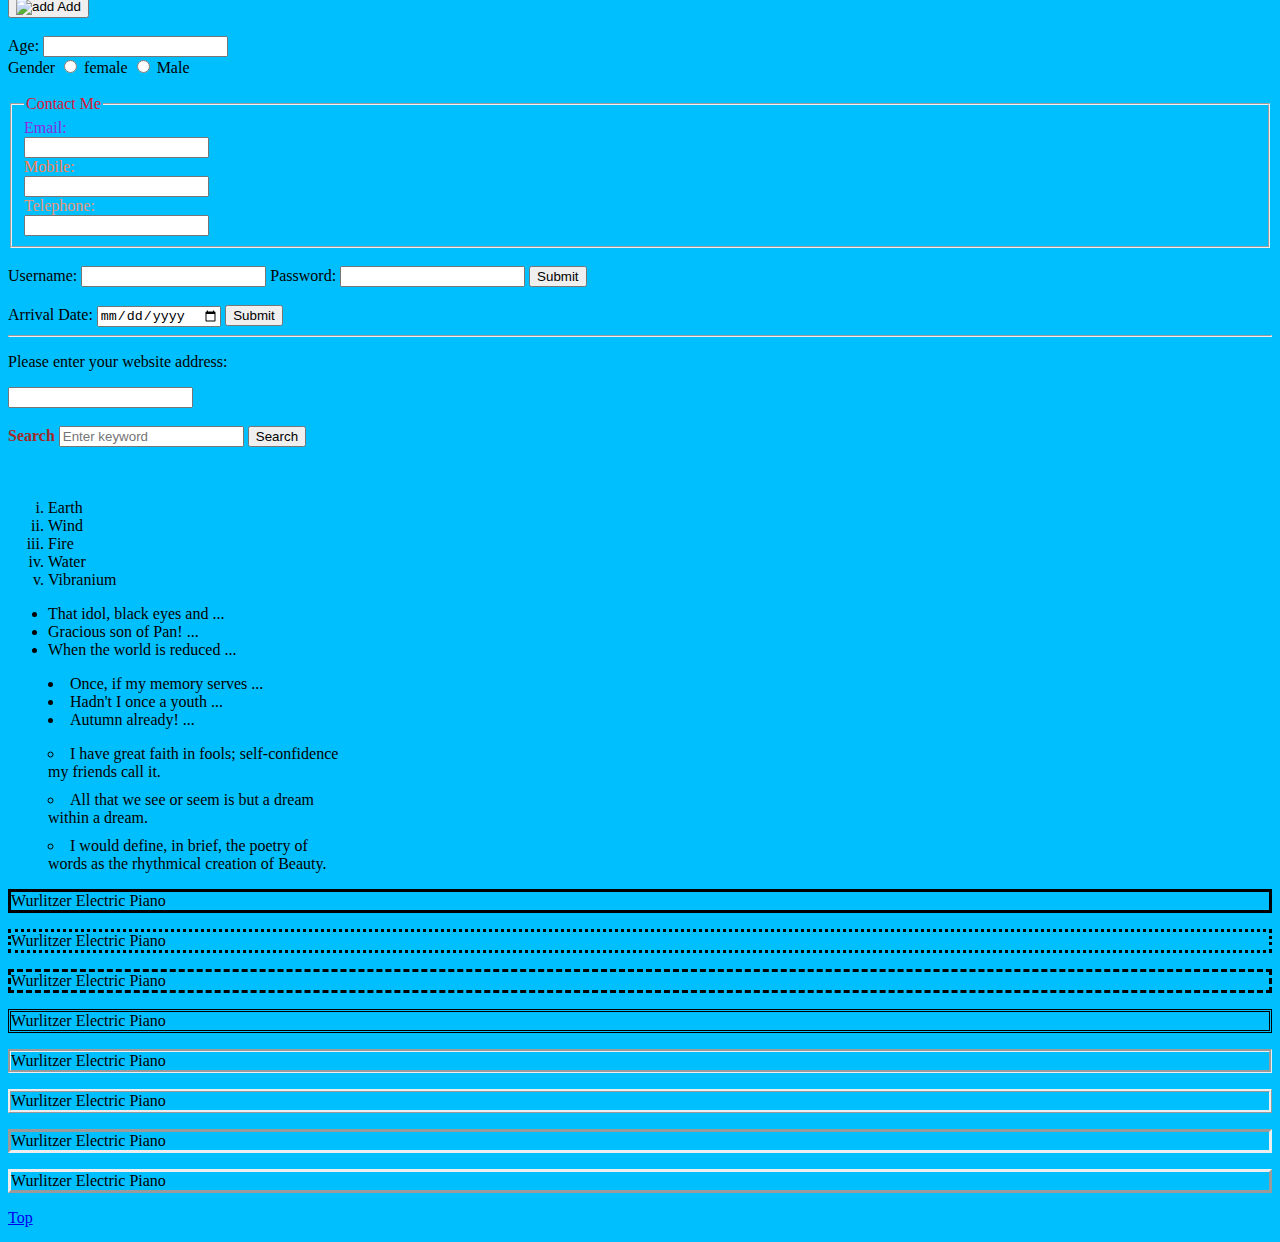
==== commit 321c0b79: "made changes" ====
--- a/index.html
+++ b/index.html
@@ -364,6 +364,27 @@
     as the rhythmical creation of Beauty.</li> 
 </ul>
 
+<style type="text/css">
+    p.oneO {border-style: solid;}
+    p.twoO {border-style: dotted;}
+    p.threeO {border-style: dashed;}
+    p.fourO {border-style: double;}
+    p.fiveO {border-style: groove;}
+    p.sixO {border-style: ridge;}
+    p.sevenO {border-style: inset;}
+    p.eightO {border-style: outset;}
+</style>
+
+<p class="oneO">Wurlitzer Electric Piano</p>
+<p class="twoO">Wurlitzer Electric Piano</p>
+<p class="threeO">Wurlitzer Electric Piano</p>
+<p class="fourO">Wurlitzer Electric Piano</p>
+<p class="fiveO">Wurlitzer Electric Piano</p>
+<p class="sixO">Wurlitzer Electric Piano</p>
+<p class="sevenO">Wurlitzer Electric Piano</p>
+<p class="eightO">Wurlitzer Electric Piano</p>
+
+
 
 <p><a href="#top">Top</a></p>
 
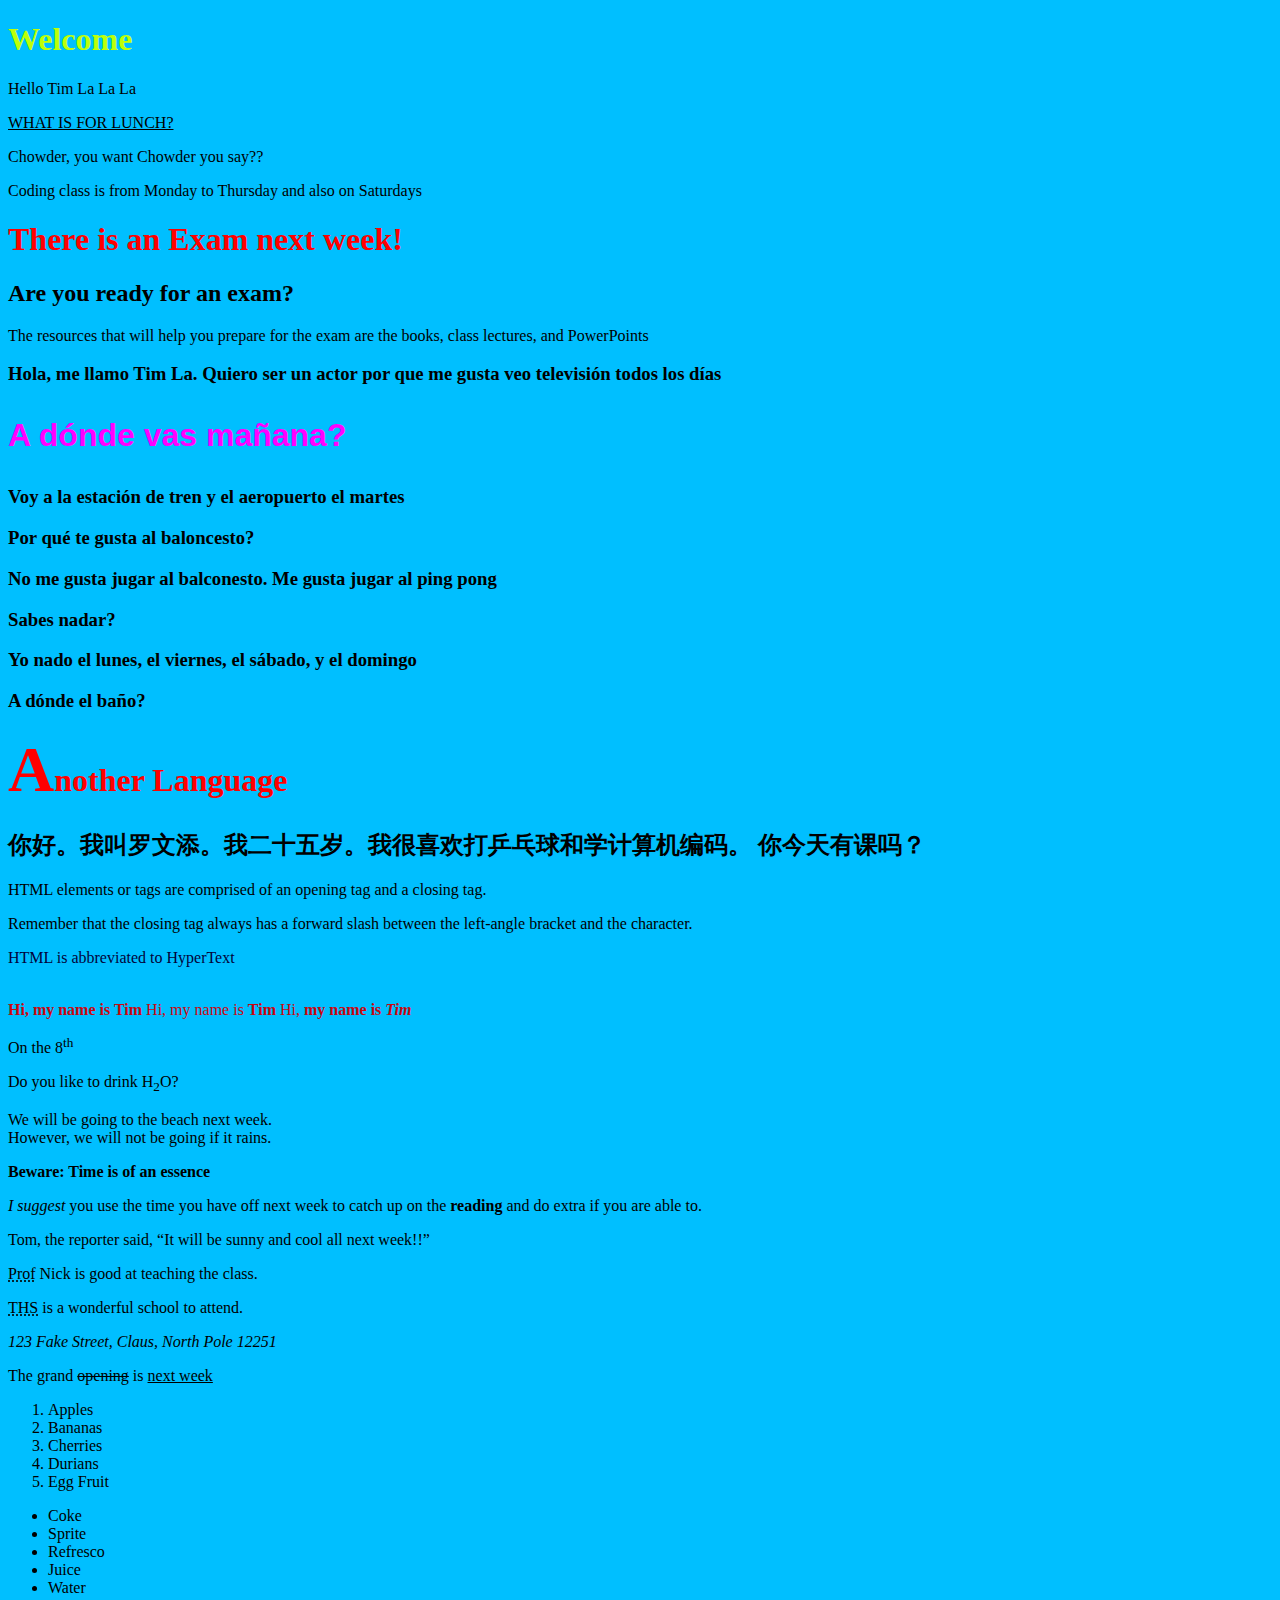
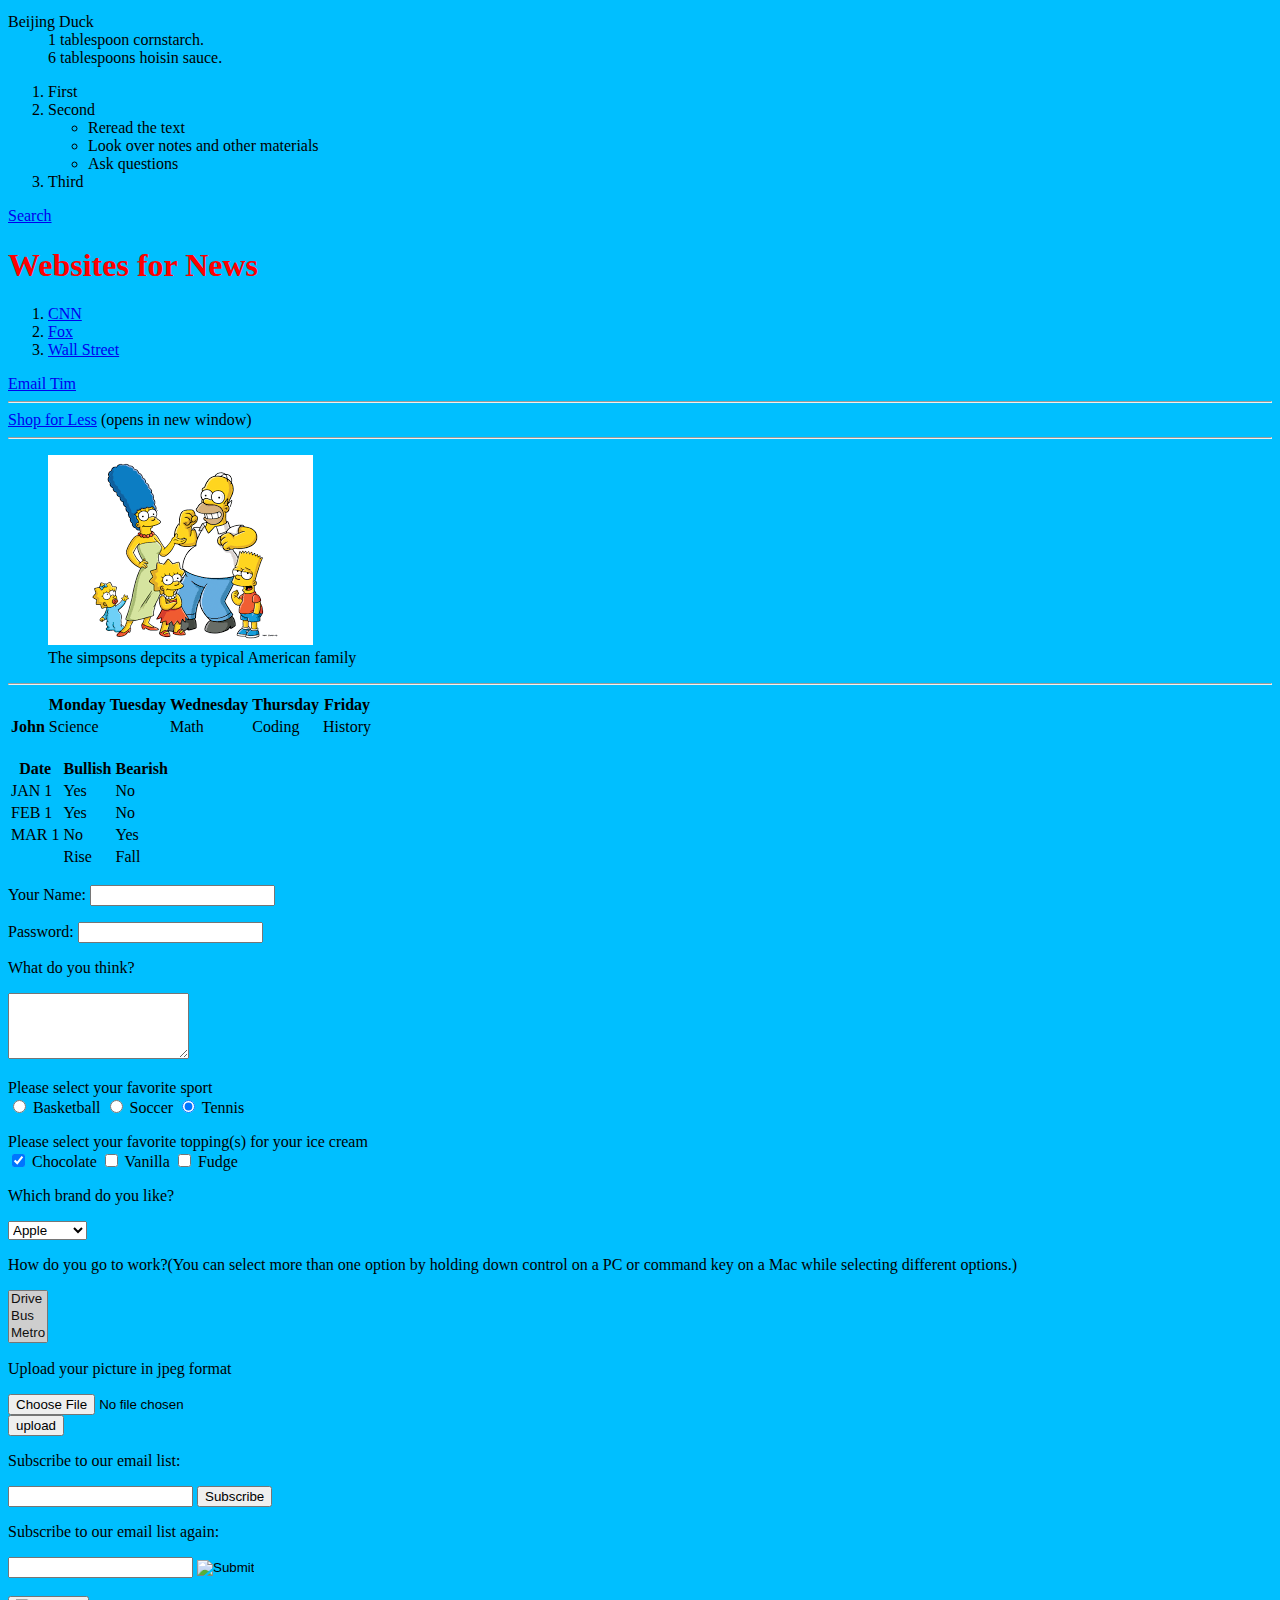
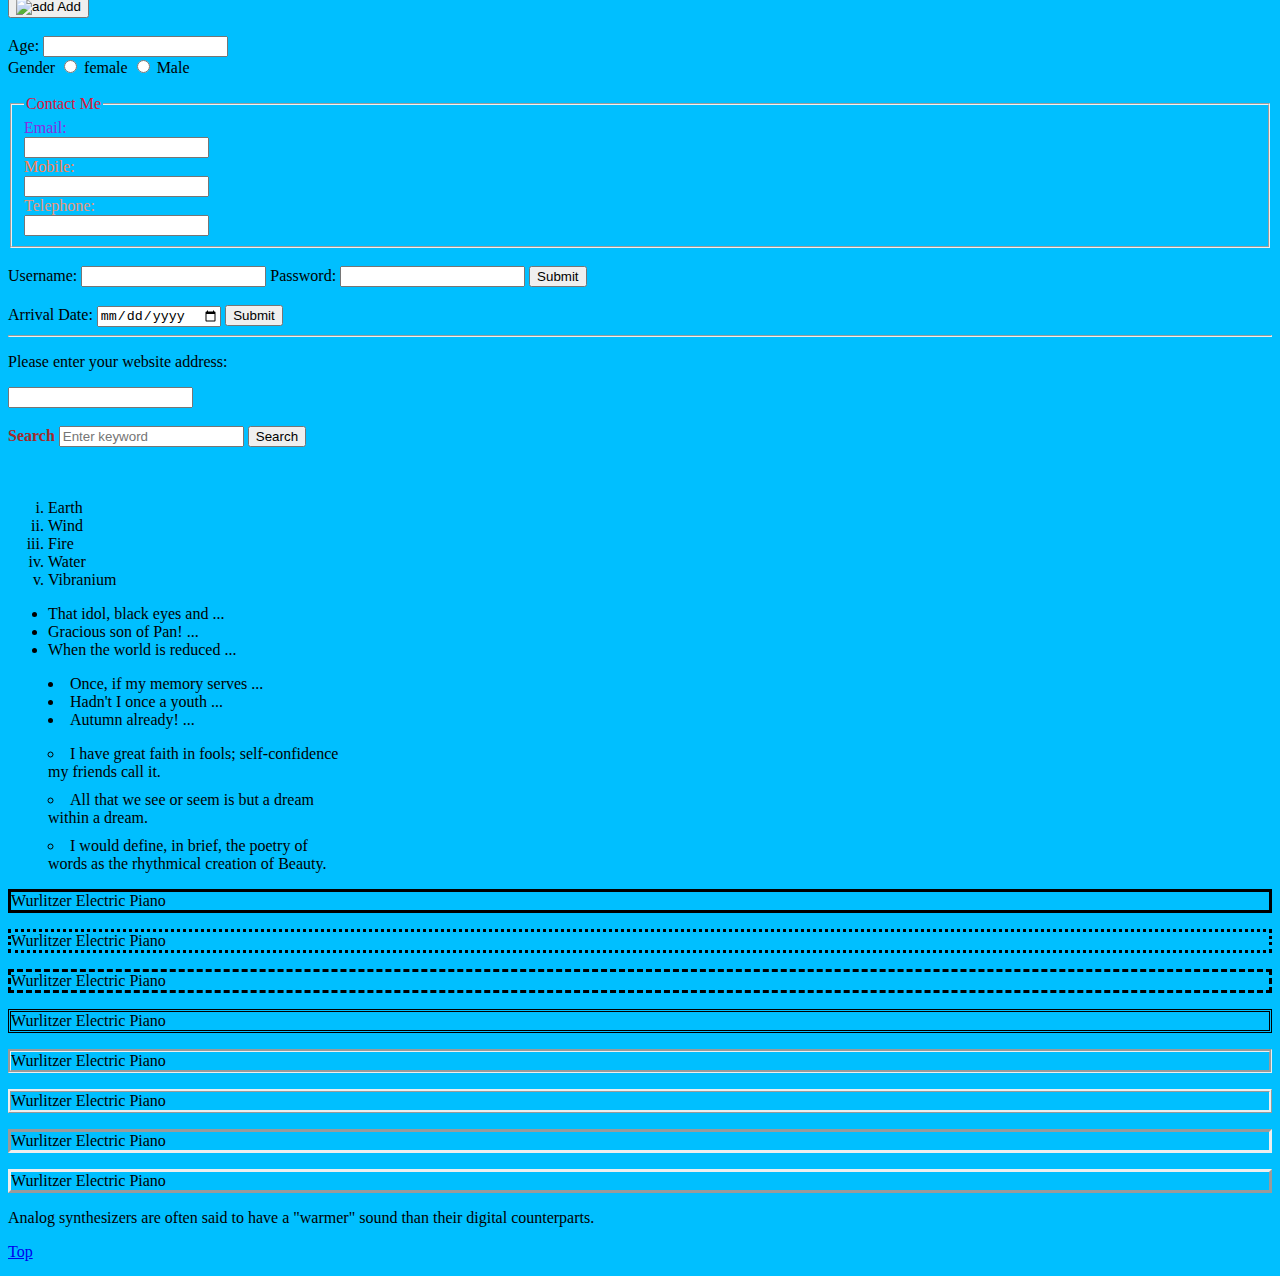
==== commit b4731555: "made changes" ====
--- a/index.html
+++ b/index.html
@@ -384,7 +384,17 @@
 <p class="sevenO">Wurlitzer Electric Piano</p>
 <p class="eightO">Wurlitzer Electric Piano</p>
 
-
+<style type="text/css">
+    p.example {
+    margin: 10px auto 10px auto;
+     text-align: left;}
+</style>
+
+<p class="example">
+    Analog synthesizers are often
+    said to have a "warmer" sound than their
+    digital counterparts.
+</p>
 
 <p><a href="#top">Top</a></p>
 
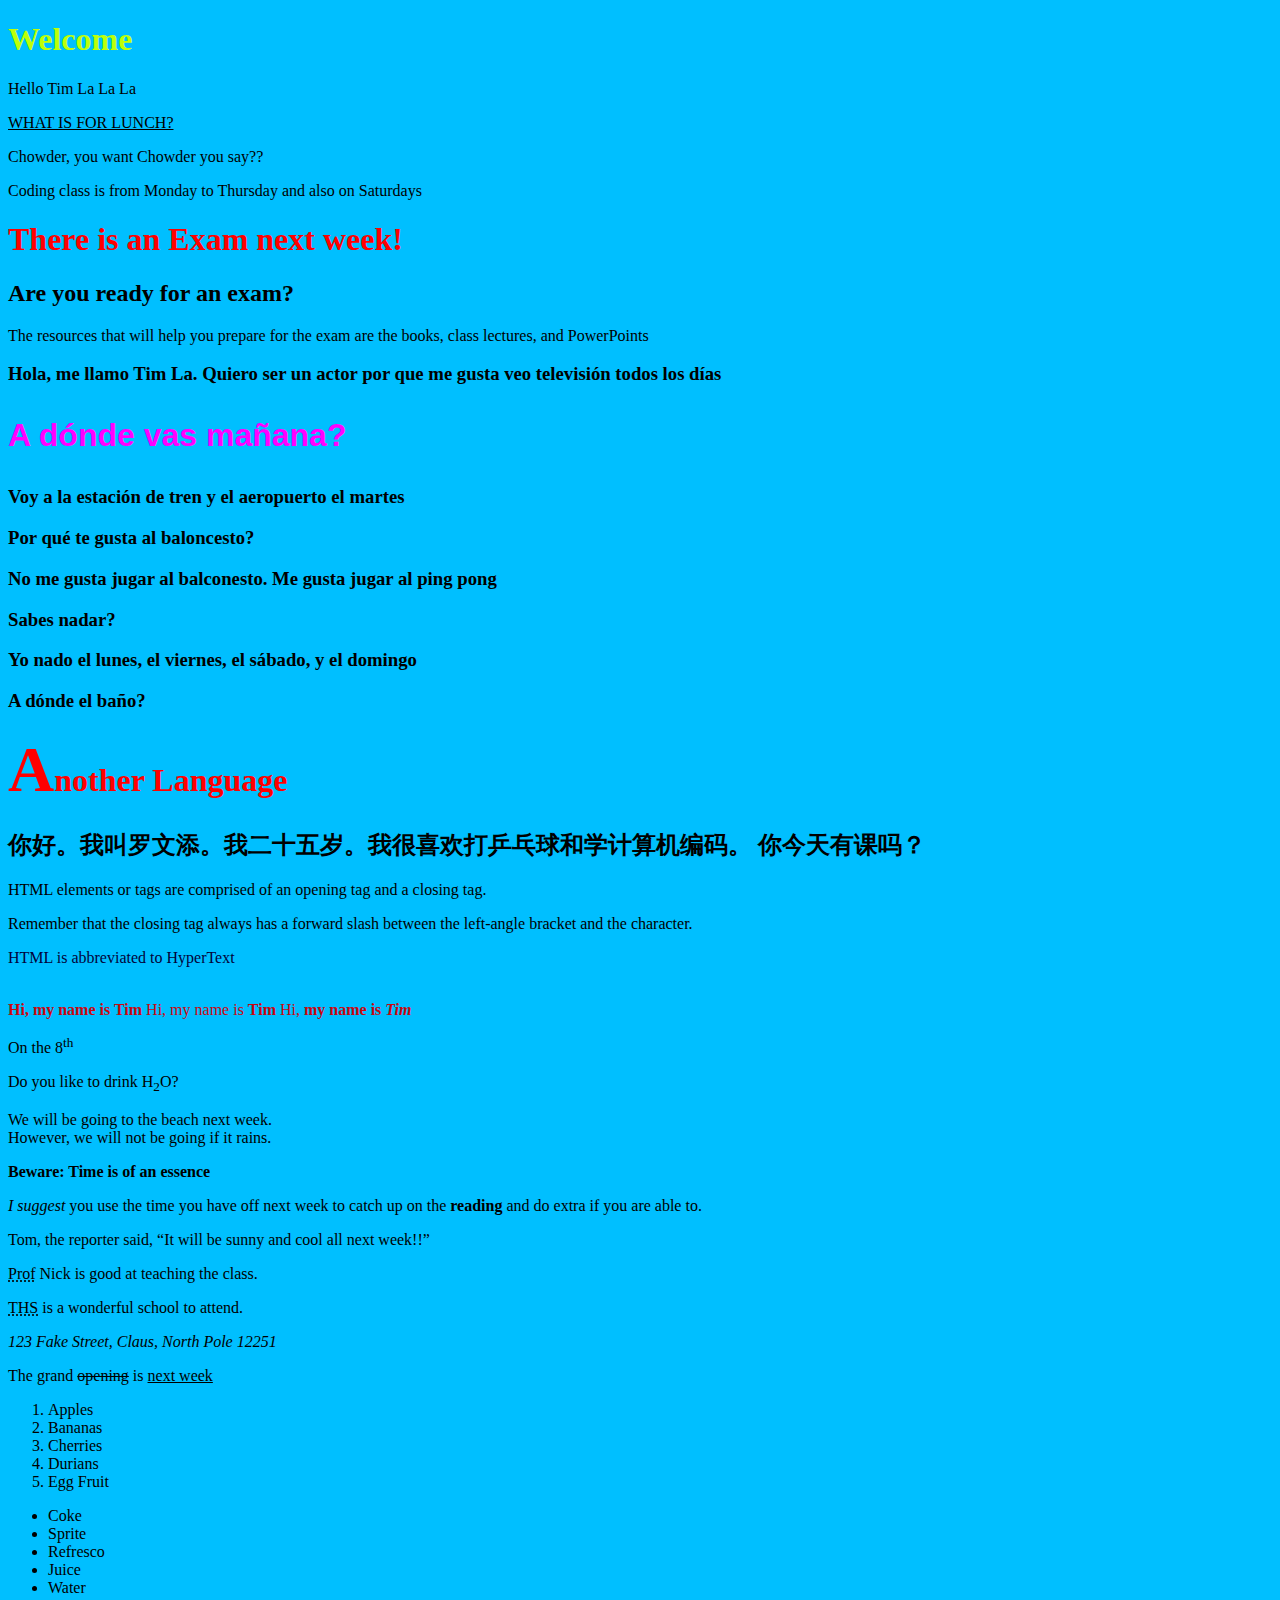
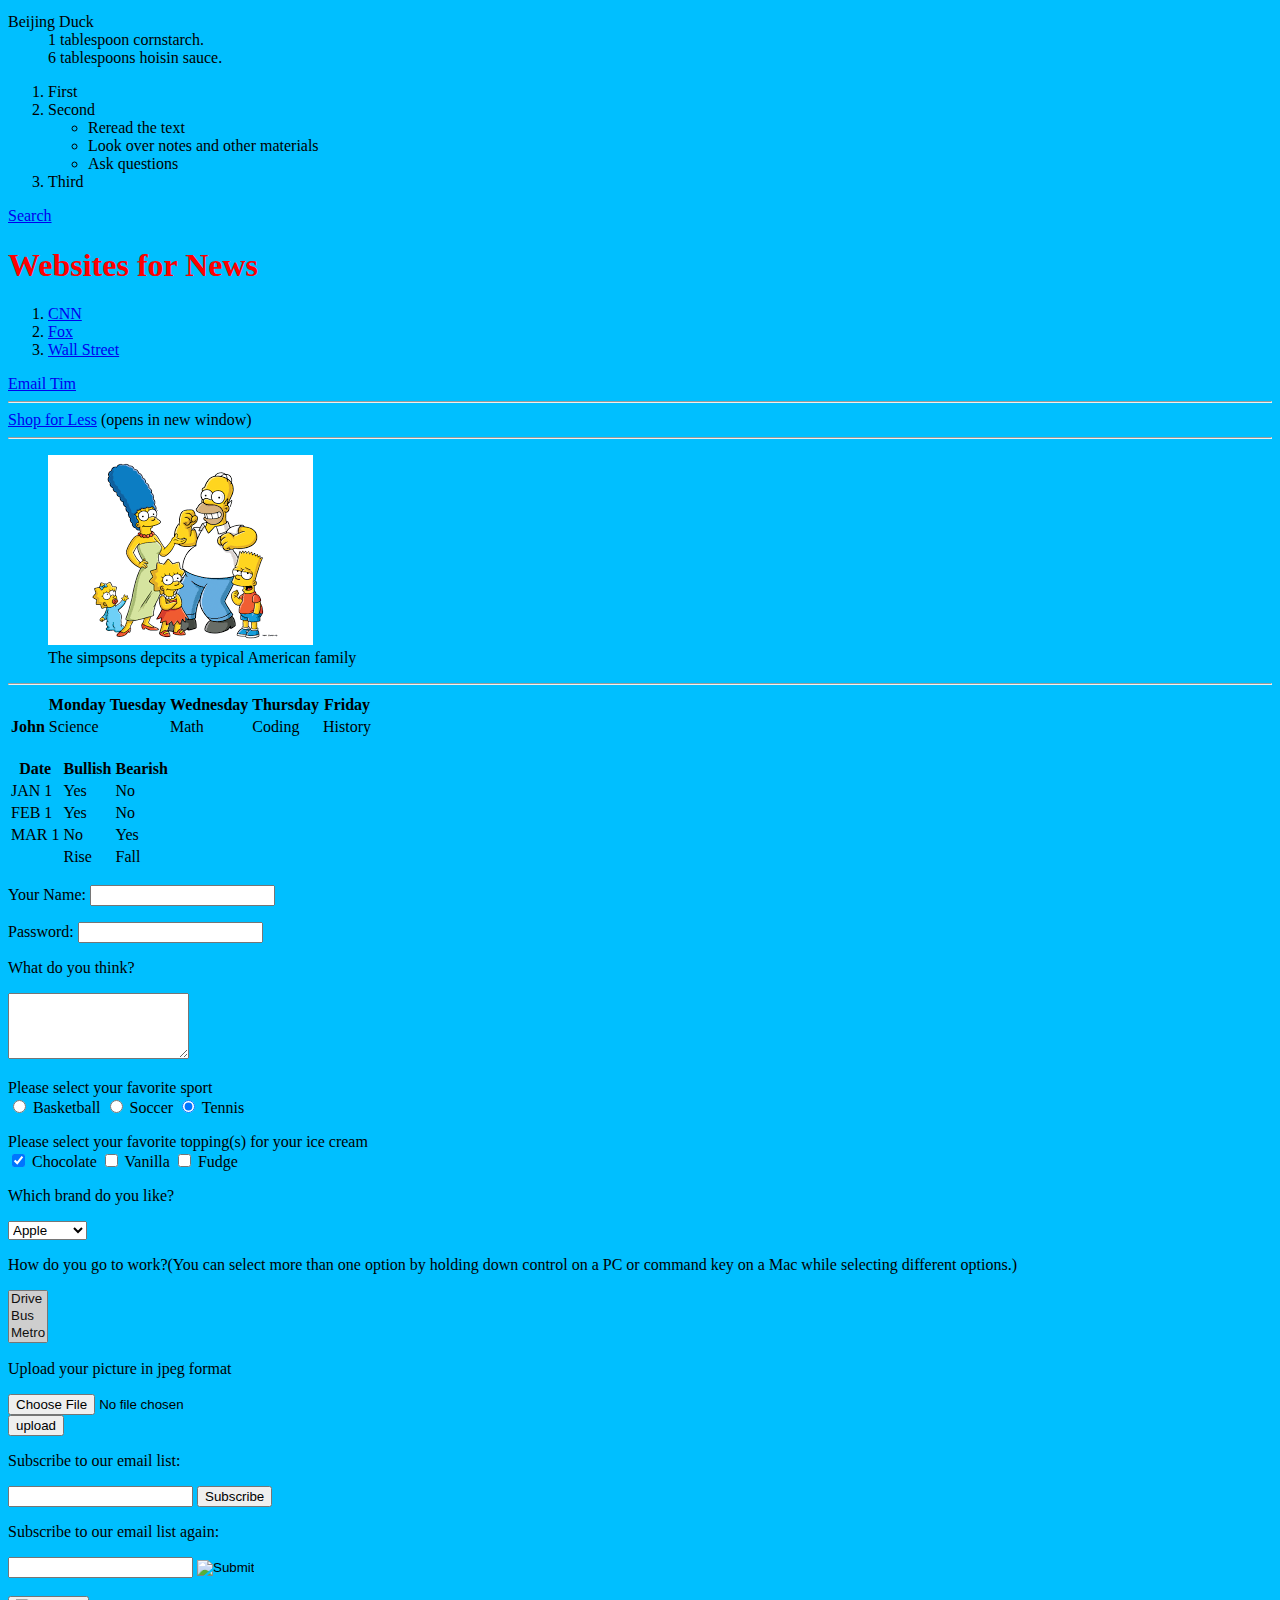
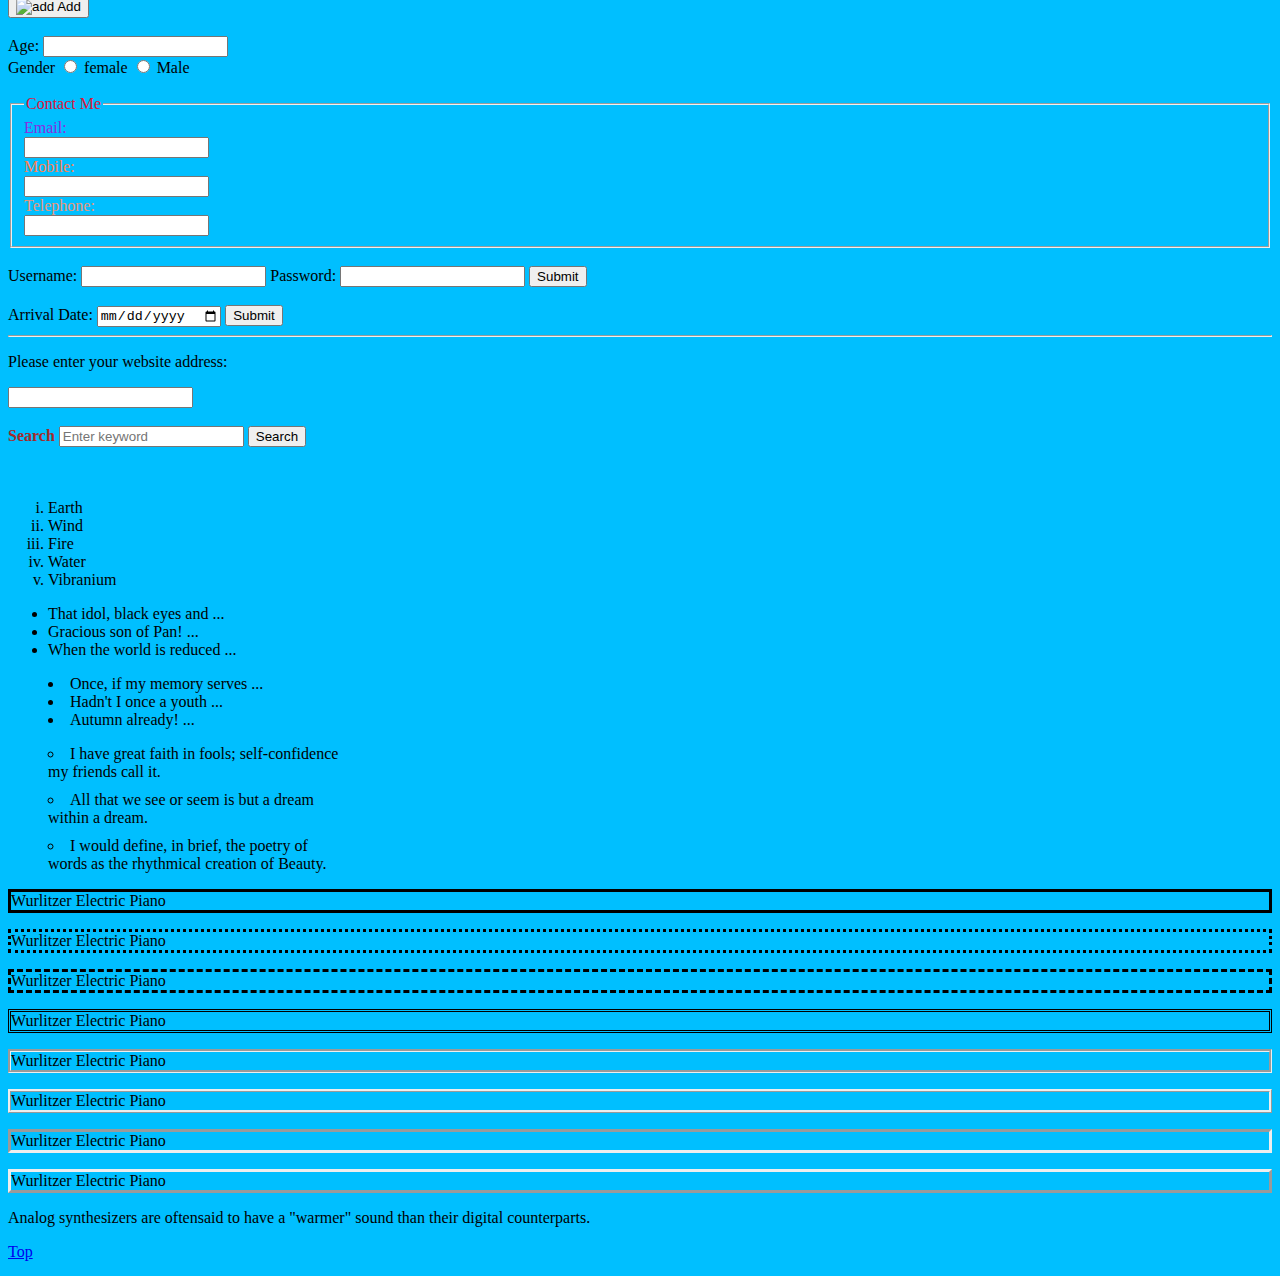
==== commit 1ee0162b: "made changes" ====
--- a/index.html
+++ b/index.html
@@ -385,15 +385,13 @@
 <p class="eightO">Wurlitzer Electric Piano</p>
 
 <style type="text/css">
-    p.example {
+    p.analogE {
     margin: 10px auto 10px auto;
      text-align: left;}
 </style>
 
-<p class="example">
-    Analog synthesizers are often
-    said to have a "warmer" sound than their
-    digital counterparts.
+<p class="analongE">
+    Analog synthesizers are oftensaid to have a "warmer" sound than their digital counterparts.
 </p>
 
 <p><a href="#top">Top</a></p>
